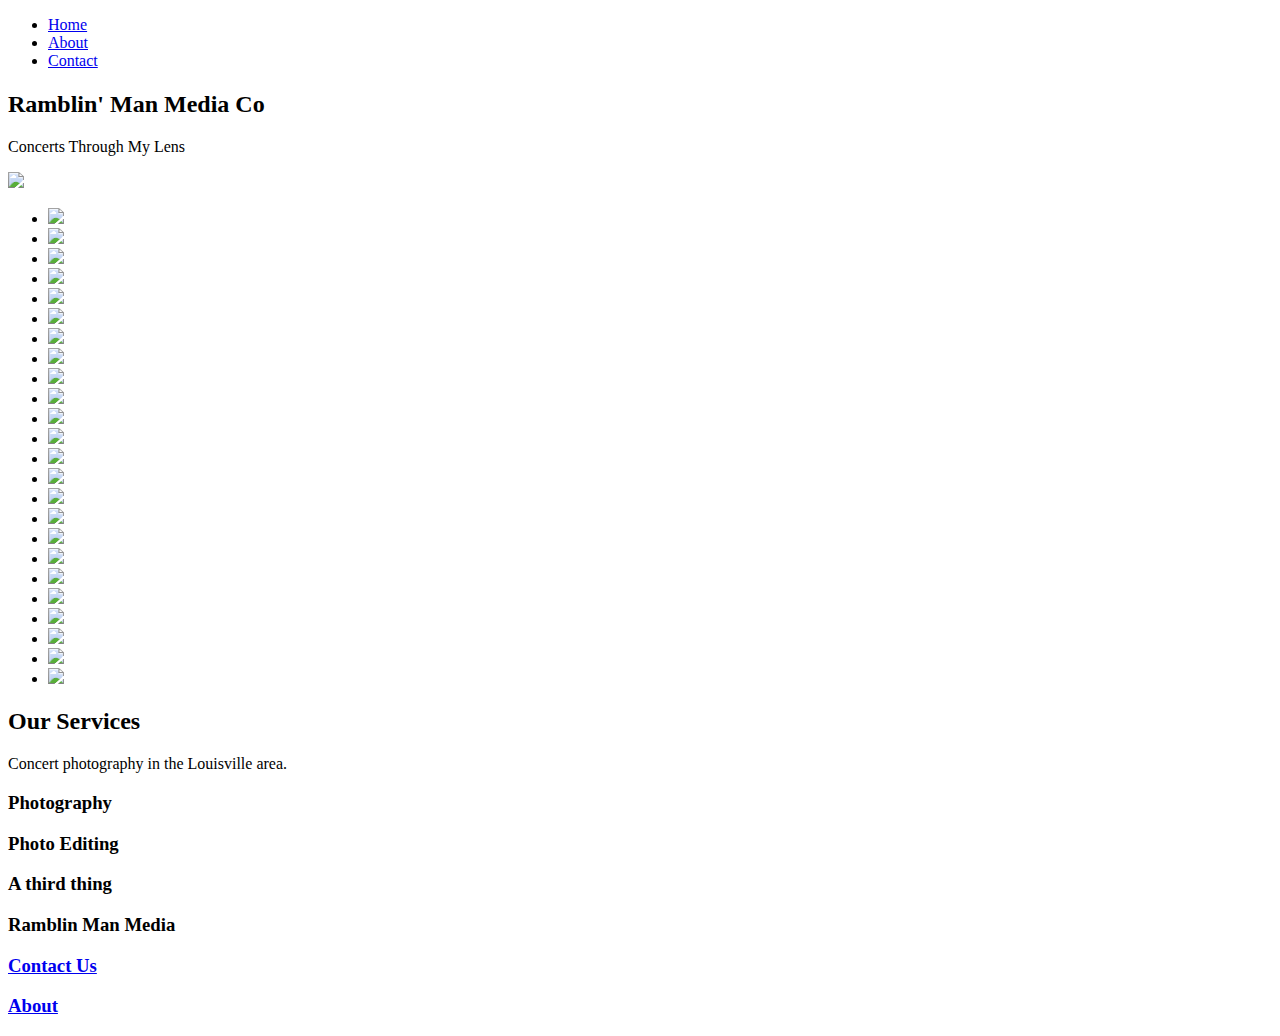
==== index.html @ 9625c2c8 "Add files via upload" ====
<!DOCTYPE html>
<!--[if lt IE 7]>      <html class="no-js lt-ie9 lt-ie8 lt-ie7"> <![endif]-->
<!--[if IE 7]>         <html class="no-js lt-ie9 lt-ie8"> <![endif]-->
<!--[if IE 8]>         <html class="no-js lt-ie9"> <![endif]-->
<!--[if gt IE 8]><!--> <html class="no-js"> <!--<![endif]-->
	<head>
	<meta charset="utf-8">
	<meta http-equiv="X-UA-Compatible" content="IE=edge">
	<title>Ramblin Man Media Co</title>
	<meta name="viewport" content="width=device-width, initial-scale=1">




	<!-- Place favicon.ico and apple-touch-icon.png in the root directory -->
	<link rel="shortcut icon" href="favicon.ico">

	<!-- <link href='https://fonts.googleapis.com/css?family=Roboto:400,100,300,700,900' rel='stylesheet' type='text/css'>
	<link href="https://fonts.googleapis.com/css?family=Roboto+Slab:300,400,700" rel="stylesheet"> -->
	
	<!-- Animate.css -->
	<link rel="stylesheet" href="css/animate.css">
	<!-- Icomoon Icon Fonts-->
	<link rel="stylesheet" href="css/icomoon.css">
	<!-- Bootstrap  -->
	<link rel="stylesheet" href="css/bootstrap.css">
	<!-- animatedresponsiveImagegrid  -->
	<link rel="stylesheet" href="css/animatedresponsiveImagegrid.css">
	<!-- Magnifoc Popup  -->
	<link rel="stylesheet" href="css/magnific-popup.css">

	<link rel="stylesheet" href="css/style.css">


	<!-- Modernizr JS -->
	<script src="js/modernizr-2.6.2.min.js"></script>
	<!-- FOR IE9 below -->
	<!--[if lt IE 9]>
	<script src="js/respond.min.js"></script>
	<![endif]-->

	</head>
	<body>

	<nav id="fh5co-main-nav" role="navigation">
		<a href="#" class="js-fh5co-nav-toggle fh5co-nav-toggle active"><i></i></a>
		<div class="js-fullheight fh5co-table">
			<div class="fh5co-table-cell js-fullheight">
				<ul>
					<li class="active"><a href="index.html">Home</a></li>
					<li><a href="about.html">About</a></li>
					<li><a href="contact.html">Contact</a></li>
				</ul>
			</div>
		</div>
	</nav>
	
	<div id="fh5co-page">
		<header>
			<div class="container">
				<div class="fh5co-navbar-brand">
					<h1 class="text-center"><a class="fh5co-logo" href="index.html"><i class="icon-camera2"></i></a></h1>
					<a href="#" class="js-fh5co-nav-toggle fh5co-nav-toggle"><i></i></a>
				</div>
			</div>
		</header>
		<div id="fh5co-intro-section">
			<div class="container">
				<div class="row">
					<div class="col-md-8 col-md-offset-2 animate-box text-center">
						<h2 class="intro-heading">Ramblin' Man Media Co</h2>
						<p><span>Concerts Through My Lens</a></span></p>
					</div>
				</div>
			</div>
		</div>
		<div id="fh5co-photos-section">
			<div class="container">
				<div id="ri-grid" class="ri-grid animate-box">
					<img class="ri-loading-image" src="images/loading.gif"/>
					<ul>
						<li>
							<a href="#">
								<img src="images/pic1.jpg"/>
								<div class="desc">
								</div>
							</a>
						</li>
						<li>
							<a href="#">
								<img src="images/pic2.jpg"/>
								<div class="desc">
								</div>
							</a>
						</li>
						<li>
							<a href="#">
								<img src="images/pic3.jpg"/>
								<div class="desc">
									
								</div>
							</a>
						</li>
						<li>
							<a href="#">
								<img src="images/pic4.jpg"/>
								<div class="desc">
									
								</div>
							</a>
						</li>
						<li>
							<a href="#">
								<img src="images/pic5.jpg"/>
								<div class="desc">
									
								</div>
							</a>
						</li>
						<li>
							<a href="#">
								<img src="images/pic6.jpg"/>
								<div class="desc">
									
								</div>
							</a>
						</li>
						<li>
							<a href="#">
								<img src="images/pic7.jpg"/>
								<div class="desc">
									
								</div>
							</a>
						</li>
						<li>
							<a href="#">
								<img src="images/pic8.jpg"/>
								<div class="desc">
									
								</div>
							</a>
						</li>
						<li>
							<a href="#">
								<img src="images/pic9.jpg"/>
								<div class="desc">
									
								</div>
							</a>
						</li>
						<li>
							<a href="#">
								<img src="images/pic10.jpg"/>
								<div class="desc">
									
								</div>
							</a>
						</li>
						<li>
							<a href="#">
								<img src="images/pic11.jpg"/>
								<div class="desc">
									
								</div>
							</a>
						</li>
						<li>
							<a href="#">
								<img src="images/pic12.jpg"/>
								<div class="desc">
									
								</div>
							</a>
						</li>
						<li>
							<a href="#">
								<img src="images/pic13.jpg"/>
								<div class="desc">
									
								</div>
							</a>
						</li>
						<li>
							<a href="#">
								<img src="images/pic14.jpg"/>
								<div class="desc">
									
								</div>
							</a>
						</li>
						<li>
							<a href="#">
								<img src="images/pic15.jpg"/>
								<div class="desc">
									
								</div>
							</a>
						</li>
						<li>
							<a href="#">
								<img src="images/pic16.jpg"/>
								<div class="desc">
									
								</div>
							</a>
						</li>
						<li>
							<a href="#">
								<img src="images/pic17.jpg"/>
								<div class="desc">
									
								</div>
							</a>
						</li>
						<li>
							<a href="#">
								<img src="images/pic18.jpg"/>
								<div class="desc">
									
								</div>
							</a>
						</li>
						<li>
							<a href="#">
								<img src="images/pic19.jpg"/>
								<div class="desc">
									
								</div>
							</a>
						</li>
						<li>
							<a href="#">
								<img src="images/pic20.jpg"/>
								<div class="desc">
									
								</div>
							</a>
						</li>
						<li>
							<a href="#">
								<img src="images/pic21.jpg"/>
								<div class="desc">
									
								</div>
							</a>
						</li>
						<li>
							<a href="#">
								<img src="images/pic22.jpg"/>
								<div class="desc">
									
								</div>
							</a>
						</li>
						<li>
							<a href="#">
								<img src="images/pic23.jpg"/>
								<div class="desc">
									
								</div>
							</a>
						</li>
						<li>
							<a href="#">
								<img src="images/pic24.jpg"/>
								<div class="desc">
									
								</div>
							</a>
						</li>
					</ul>
				</div>
			</div>
		</div>
		<div id="fh5co-services-section">
			<div class="container">
				<div class="row">
					<div class="col-md-6 col-md-offset-3 text-center animate-box ">
						<div class="heading-section">
							<h2>Our Services</h2>
							<p>Concert photography in the Louisville area.</p>
						</div>
					</div>
				</div>
				<div class="row">
					<div class="col-md-4 text-center animate-box">
						<div class="services">
							<span><i class="icon-video-camera2"></i></span>
							<h3>Photography</h3>
							<p></p>
						</div>
					</div>
					<div class="col-md-4 text-center animate-box">
						<div class="services">
							<span><i class="icon-cloud-download"></i></span>
							<h3>Photo Editing</h3>
							<p></p>
						</div>
					</div>
					<div class="col-md-4 text-center animate-box">
						<div class="services">
							<span><i class="icon-camera2"></i></span>
							<h3>A third thing</h3>
							<p></p>
						</div>
					</div>
				</div>
			</div>
		</div>
		<footer>
			<div id="footer">
				<div class="container">
					<div class="row">
						<div class="col-md-3">
							<h3 class="section-title">Ramblin Man Media</h3>
						</div>
						
						<div class="col-md-3">
							<h3 class="section-title"><a href="/contact.html">Contact Us</a></h3>
							<h3 class="section-title"><a href="/about.html">About</a></h3>
						</div>
					</div>
					<div class="row copy-right">
						<div class="col-md-6 col-md-offset-3 text-center">
							<p class="fh5co-social-icon">
								<a href="#"><i class="icon-twitter2"></i></a>
								<a href="#"><i class="icon-facebook2"></i></a>
								<a href="#"><i class="icon-instagram"></i></a>
								<a href="#"><i class="icon-dribbble2"></i></a>
								<a href="#"><i class="icon-youtube"></i></a>
							</p>
						</div>
					</div>
				</div>
			</div>
		</footer>
	
	</div>

	<!-- jQuery -->
	<script src="js/jquery.min.js"></script>
	<!-- jQuery Easing -->
	<script src="js/jquery.easing.1.3.js"></script>
	<!-- Bootstrap -->
	<script src="js/bootstrap.min.js"></script>
	<!-- Waypoints -->
	<script src="js/jquery.waypoints.min.js"></script>
	<!-- Counters -->
	<script src="js/jquery.countTo.js"></script>
	<!-- gridrotator -->
	<script type="text/javascript" src="js/jquery.gridrotator.js"></script>
	<!-- Magnific Popup -->
	<script type="text/javascript" src="js/jquery.magnific-popup.min.js"></script>

	<!-- Main JS (Do not remove) -->
	<script src="js/main.js"></script>

	<script type="text/javascript">	
		$(function() {
		
			$( '#ri-grid' ).gridrotator( {
				rows : 3,
				// number of columns 
				columns : 6,
				w1024 : { rows : 3, columns : 5 },
				w768 : {rows : 3,columns : 4 },
				w480 : {rows : 3,columns : 3 },
				w320 : {rows : 2,columns : 2 },
				w240 : {rows : 1,columns : 1 },
				preventClick : false
			} );
		
		});
	</script>

	</body>
</html>
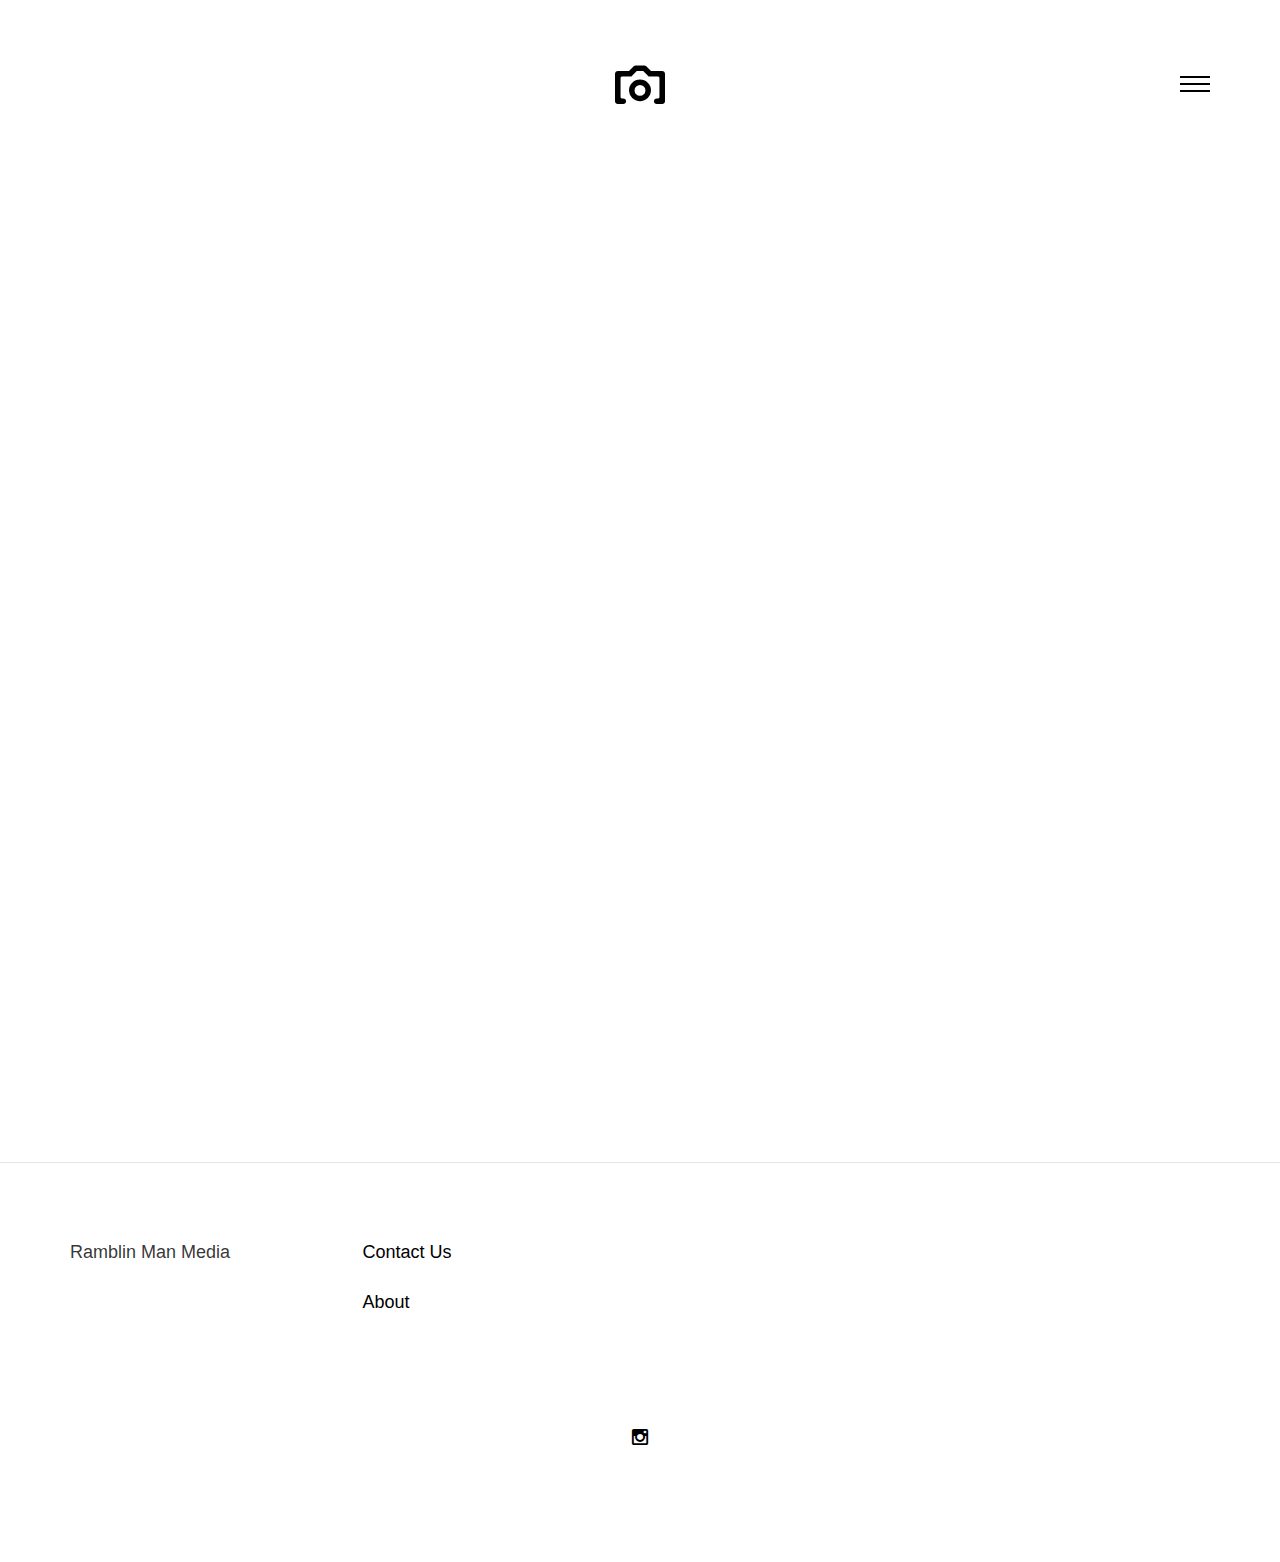
==== commit 2a4ffa39: "Update index.html" ====
--- a/index.html
+++ b/index.html
@@ -299,11 +299,6 @@
 						</div>
 					</div>
 					<div class="col-md-4 text-center animate-box">
-						<div class="services">
-							<span><i class="icon-camera2"></i></span>
-							<h3>A third thing</h3>
-							<p></p>
-						</div>
 					</div>
 				</div>
 			</div>
@@ -324,11 +319,7 @@
 					<div class="row copy-right">
 						<div class="col-md-6 col-md-offset-3 text-center">
 							<p class="fh5co-social-icon">
-								<a href="#"><i class="icon-twitter2"></i></a>
-								<a href="#"><i class="icon-facebook2"></i></a>
-								<a href="#"><i class="icon-instagram"></i></a>
-								<a href="#"><i class="icon-dribbble2"></i></a>
-								<a href="#"><i class="icon-youtube"></i></a>
+						<a href="https://www.instagram.com/ramblinmanmediaco?igsh=eHg2MmQzNDcxNXQz"<i class="icon-instagram"></i></a>
 							</p>
 						</div>
 					</div>
--- a/css/icomoon.css
+++ b/css/icomoon.css
@@ -0,0 +1,3135 @@
+@font-face {
+    font-family: 'icomoon';
+    src:    url('fonts/icomoon.eot?1oniuf');
+    src:    url('fonts/icomoon.eot?1oniuf#iefix') format('embedded-opentype'),
+        url('fonts/icomoon.ttf?1oniuf') format('truetype'),
+        url('fonts/icomoon.woff?1oniuf') format('woff'),
+        url('fonts/icomoon.svg?1oniuf#icomoon') format('svg');
+    font-weight: normal;
+    font-style: normal;
+}
+
+[class^="icon-"], [class*=" icon-"] {
+    /* use !important to prevent issues with browser extensions that change fonts */
+    font-family: 'icomoon' !important;
+    speak: none;
+    font-style: normal;
+    font-weight: normal;
+    font-variant: normal;
+    text-transform: none;
+    line-height: 1;
+
+    /* Better Font Rendering =========== */
+    -webkit-font-smoothing: antialiased;
+    -moz-osx-font-smoothing: grayscale;
+}
+
+.icon-mobile:before {
+    content: "\e000";
+}
+.icon-laptop:before {
+    content: "\e001";
+}
+.icon-desktop:before {
+    content: "\e002";
+}
+.icon-tablet:before {
+    content: "\e003";
+}
+.icon-phone:before {
+    content: "\e004";
+}
+.icon-document:before {
+    content: "\e005";
+}
+.icon-documents:before {
+    content: "\e006";
+}
+.icon-search:before {
+    content: "\e007";
+}
+.icon-clipboard:before {
+    content: "\e008";
+}
+.icon-newspaper:before {
+    content: "\e009";
+}
+.icon-notebook:before {
+    content: "\e00a";
+}
+.icon-book-open:before {
+    content: "\e00b";
+}
+.icon-browser:before {
+    content: "\e00c";
+}
+.icon-calendar:before {
+    content: "\e00d";
+}
+.icon-presentation:before {
+    content: "\e00e";
+}
+.icon-picture:before {
+    content: "\e00f";
+}
+.icon-pictures:before {
+    content: "\e010";
+}
+.icon-video:before {
+    content: "\e011";
+}
+.icon-camera:before {
+    content: "\e012";
+}
+.icon-printer:before {
+    content: "\e013";
+}
+.icon-toolbox:before {
+    content: "\e014";
+}
+.icon-briefcase:before {
+    content: "\e015";
+}
+.icon-wallet:before {
+    content: "\e016";
+}
+.icon-gift:before {
+    content: "\e017";
+}
+.icon-bargraph:before {
+    content: "\e018";
+}
+.icon-grid:before {
+    content: "\e019";
+}
+.icon-expand:before {
+    content: "\e01a";
+}
+.icon-focus:before {
+    content: "\e01b";
+}
+.icon-edit:before {
+    content: "\e01c";
+}
+.icon-adjustments:before {
+    content: "\e01d";
+}
+.icon-ribbon:before {
+    content: "\e01e";
+}
+.icon-hourglass:before {
+    content: "\e01f";
+}
+.icon-lock:before {
+    content: "\e020";
+}
+.icon-megaphone:before {
+    content: "\e021";
+}
+.icon-shield:before {
+    content: "\e022";
+}
+.icon-trophy:before {
+    content: "\e023";
+}
+.icon-flag:before {
+    content: "\e024";
+}
+.icon-map:before {
+    content: "\e025";
+}
+.icon-puzzle:before {
+    content: "\e026";
+}
+.icon-basket:before {
+    content: "\e027";
+}
+.icon-envelope:before {
+    content: "\e028";
+}
+.icon-streetsign:before {
+    content: "\e029";
+}
+.icon-telescope:before {
+    content: "\e02a";
+}
+.icon-gears:before {
+    content: "\e02b";
+}
+.icon-key:before {
+    content: "\e02c";
+}
+.icon-paperclip:before {
+    content: "\e02d";
+}
+.icon-attachment:before {
+    content: "\e02e";
+}
+.icon-pricetags:before {
+    content: "\e02f";
+}
+.icon-lightbulb:before {
+    content: "\e030";
+}
+.icon-layers:before {
+    content: "\e031";
+}
+.icon-pencil:before {
+    content: "\e032";
+}
+.icon-tools:before {
+    content: "\e033";
+}
+.icon-tools-2:before {
+    content: "\e034";
+}
+.icon-scissors:before {
+    content: "\e035";
+}
+.icon-paintbrush:before {
+    content: "\e036";
+}
+.icon-magnifying-glass:before {
+    content: "\e037";
+}
+.icon-circle-compass:before {
+    content: "\e038";
+}
+.icon-linegraph:before {
+    content: "\e039";
+}
+.icon-mic:before {
+    content: "\e03a";
+}
+.icon-strategy:before {
+    content: "\e03b";
+}
+.icon-beaker:before {
+    content: "\e03c";
+}
+.icon-caution:before {
+    content: "\e03d";
+}
+.icon-recycle:before {
+    content: "\e03e";
+}
+.icon-anchor:before {
+    content: "\e03f";
+}
+.icon-profile-male:before {
+    content: "\e040";
+}
+.icon-profile-female:before {
+    content: "\e041";
+}
+.icon-bike:before {
+    content: "\e042";
+}
+.icon-wine:before {
+    content: "\e043";
+}
+.icon-hotairballoon:before {
+    content: "\e044";
+}
+.icon-globe:before {
+    content: "\e045";
+}
+.icon-genius:before {
+    content: "\e046";
+}
+.icon-map-pin:before {
+    content: "\e047";
+}
+.icon-dial:before {
+    content: "\e048";
+}
+.icon-chat:before {
+    content: "\e049";
+}
+.icon-heart:before {
+    content: "\e04a";
+}
+.icon-cloud:before {
+    content: "\e04b";
+}
+.icon-upload:before {
+    content: "\e04c";
+}
+.icon-download:before {
+    content: "\e04d";
+}
+.icon-target:before {
+    content: "\e04e";
+}
+.icon-hazardous:before {
+    content: "\e04f";
+}
+.icon-piechart:before {
+    content: "\e050";
+}
+.icon-speedometer:before {
+    content: "\e051";
+}
+.icon-global:before {
+    content: "\e052";
+}
+.icon-compass:before {
+    content: "\e053";
+}
+.icon-lifesaver:before {
+    content: "\e054";
+}
+.icon-clock:before {
+    content: "\e055";
+}
+.icon-aperture:before {
+    content: "\e056";
+}
+.icon-quote:before {
+    content: "\e057";
+}
+.icon-scope:before {
+    content: "\e058";
+}
+.icon-alarmclock:before {
+    content: "\e059";
+}
+.icon-refresh:before {
+    content: "\e05a";
+}
+.icon-happy:before {
+    content: "\e05b";
+}
+.icon-sad:before {
+    content: "\e05c";
+}
+.icon-facebook:before {
+    content: "\e05d";
+}
+.icon-twitter:before {
+    content: "\e05e";
+}
+.icon-googleplus:before {
+    content: "\e05f";
+}
+.icon-rss:before {
+    content: "\e060";
+}
+.icon-tumblr:before {
+    content: "\e061";
+}
+.icon-linkedin:before {
+    content: "\e062";
+}
+.icon-dribbble:before {
+    content: "\e063";
+}
+.icon-box2:before {
+    content: "\ea82";
+}
+.icon-write:before {
+    content: "\ea83";
+}
+.icon-clock2:before {
+    content: "\ea84";
+}
+.icon-reply2:before {
+    content: "\ea85";
+}
+.icon-reply-all2:before {
+    content: "\ea86";
+}
+.icon-forward2:before {
+    content: "\ea87";
+}
+.icon-flag2:before {
+    content: "\ea88";
+}
+.icon-search2:before {
+    content: "\ea89";
+}
+.icon-trash2:before {
+    content: "\ea8a";
+}
+.icon-envelope2:before {
+    content: "\ea8b";
+}
+.icon-bubble:before {
+    content: "\ea8c";
+}
+.icon-bubbles:before {
+    content: "\ea8d";
+}
+.icon-user2:before {
+    content: "\ea8e";
+}
+.icon-users2:before {
+    content: "\ea8f";
+}
+.icon-cloud2:before {
+    content: "\ea90";
+}
+.icon-download2:before {
+    content: "\ea91";
+}
+.icon-upload2:before {
+    content: "\ea92";
+}
+.icon-rain:before {
+    content: "\ea93";
+}
+.icon-sun:before {
+    content: "\ea94";
+}
+.icon-moon2:before {
+    content: "\ea95";
+}
+.icon-bell2:before {
+    content: "\ea96";
+}
+.icon-folder2:before {
+    content: "\ea97";
+}
+.icon-pin2:before {
+    content: "\ea98";
+}
+.icon-sound2:before {
+    content: "\ea99";
+}
+.icon-microphone:before {
+    content: "\ea9a";
+}
+.icon-camera2:before {
+    content: "\ea9b";
+}
+.icon-image2:before {
+    content: "\ea9c";
+}
+.icon-cog2:before {
+    content: "\ea9d";
+}
+.icon-calendar2:before {
+    content: "\ea9e";
+}
+.icon-book2:before {
+    content: "\ea9f";
+}
+.icon-map-marker:before {
+    content: "\eaa0";
+}
+.icon-store:before {
+    content: "\eaa1";
+}
+.icon-support:before {
+    content: "\eaa2";
+}
+.icon-tag2:before {
+    content: "\eaa3";
+}
+.icon-heart2:before {
+    content: "\eaa4";
+}
+.icon-video-camera:before {
+    content: "\eaa5";
+}
+.icon-trophy2:before {
+    content: "\eaa6";
+}
+.icon-cart:before {
+    content: "\eaa7";
+}
+.icon-eye2:before {
+    content: "\eaa8";
+}
+.icon-cancel:before {
+    content: "\eaa9";
+}
+.icon-chart:before {
+    content: "\eaaa";
+}
+.icon-target2:before {
+    content: "\eaab";
+}
+.icon-printer2:before {
+    content: "\eaac";
+}
+.icon-location2:before {
+    content: "\eaad";
+}
+.icon-bookmark2:before {
+    content: "\eaae";
+}
+.icon-monitor:before {
+    content: "\eaaf";
+}
+.icon-cross2:before {
+    content: "\eab0";
+}
+.icon-plus2:before {
+    content: "\eab1";
+}
+.icon-left:before {
+    content: "\eab2";
+}
+.icon-up:before {
+    content: "\eab3";
+}
+.icon-browser2:before {
+    content: "\eab4";
+}
+.icon-windows:before {
+    content: "\eab5";
+}
+.icon-switch2:before {
+    content: "\eab6";
+}
+.icon-dashboard:before {
+    content: "\eab7";
+}
+.icon-play:before {
+    content: "\eab8";
+}
+.icon-fast-forward:before {
+    content: "\eab9";
+}
+.icon-next:before {
+    content: "\eaba";
+}
+.icon-refresh2:before {
+    content: "\eabb";
+}
+.icon-film:before {
+    content: "\eabc";
+}
+.icon-home2:before {
+    content: "\eabd";
+}
+.icon-add-to-list:before {
+    content: "\e901";
+}
+.icon-classic-computer:before {
+    content: "\e902";
+}
+.icon-controller-fast-backward:before {
+    content: "\e903";
+}
+.icon-creative-commons-attribution:before {
+    content: "\e904";
+}
+.icon-creative-commons-noderivs:before {
+    content: "\e905";
+}
+.icon-creative-commons-noncommercial-eu:before {
+    content: "\e906";
+}
+.icon-creative-commons-noncommercial-us:before {
+    content: "\e907";
+}
+.icon-creative-commons-public-domain:before {
+    content: "\e908";
+}
+.icon-creative-commons-remix:before {
+    content: "\e909";
+}
+.icon-creative-commons-share:before {
+    content: "\e90a";
+}
+.icon-creative-commons-sharealike:before {
+    content: "\e90b";
+}
+.icon-creative-commons:before {
+    content: "\e90c";
+}
+.icon-document-landscape:before {
+    content: "\e90d";
+}
+.icon-remove-user:before {
+    content: "\e90e";
+}
+.icon-warning:before {
+    content: "\e90f";
+}
+.icon-arrow-bold-down:before {
+    content: "\e910";
+}
+.icon-arrow-bold-left:before {
+    content: "\e911";
+}
+.icon-arrow-bold-right:before {
+    content: "\e912";
+}
+.icon-arrow-bold-up:before {
+    content: "\e913";
+}
+.icon-arrow-down:before {
+    content: "\e914";
+}
+.icon-arrow-left:before {
+    content: "\e915";
+}
+.icon-arrow-long-down:before {
+    content: "\e916";
+}
+.icon-arrow-long-left:before {
+    content: "\e917";
+}
+.icon-arrow-long-right:before {
+    content: "\e918";
+}
+.icon-arrow-long-up:before {
+    content: "\e919";
+}
+.icon-arrow-right:before {
+    content: "\e91a";
+}
+.icon-arrow-up:before {
+    content: "\e91b";
+}
+.icon-arrow-with-circle-down:before {
+    content: "\e91c";
+}
+.icon-arrow-with-circle-left:before {
+    content: "\e91d";
+}
+.icon-arrow-with-circle-right:before {
+    content: "\e91e";
+}
+.icon-arrow-with-circle-up:before {
+    content: "\e91f";
+}
+.icon-bookmark:before {
+    content: "\e920";
+}
+.icon-bookmarks:before {
+    content: "\e921";
+}
+.icon-chevron-down:before {
+    content: "\e922";
+}
+.icon-chevron-left:before {
+    content: "\e923";
+}
+.icon-chevron-right:before {
+    content: "\e924";
+}
+.icon-chevron-small-down:before {
+    content: "\e925";
+}
+.icon-chevron-small-left:before {
+    content: "\e926";
+}
+.icon-chevron-small-right:before {
+    content: "\e927";
+}
+.icon-chevron-small-up:before {
+    content: "\e928";
+}
+.icon-chevron-thin-down:before {
+    content: "\e929";
+}
+.icon-chevron-thin-left:before {
+    content: "\e92a";
+}
+.icon-chevron-thin-right:before {
+    content: "\e92b";
+}
+.icon-chevron-thin-up:before {
+    content: "\e92c";
+}
+.icon-chevron-up:before {
+    content: "\e92d";
+}
+.icon-chevron-with-circle-down:before {
+    content: "\e92e";
+}
+.icon-chevron-with-circle-left:before {
+    content: "\e92f";
+}
+.icon-chevron-with-circle-right:before {
+    content: "\e930";
+}
+.icon-chevron-with-circle-up:before {
+    content: "\e931";
+}
+.icon-cloud3:before {
+    content: "\e932";
+}
+.icon-controller-fast-forward:before {
+    content: "\e933";
+}
+.icon-controller-jump-to-start:before {
+    content: "\e934";
+}
+.icon-controller-next:before {
+    content: "\e935";
+}
+.icon-controller-paus:before {
+    content: "\e936";
+}
+.icon-controller-play:before {
+    content: "\e937";
+}
+.icon-controller-record:before {
+    content: "\e938";
+}
+.icon-controller-stop:before {
+    content: "\e939";
+}
+.icon-controller-volume:before {
+    content: "\e93a";
+}
+.icon-dot-single:before {
+    content: "\e93b";
+}
+.icon-dots-three-horizontal:before {
+    content: "\e93c";
+}
+.icon-dots-three-vertical:before {
+    content: "\e93d";
+}
+.icon-dots-two-horizontal:before {
+    content: "\e93e";
+}
+.icon-dots-two-vertical:before {
+    content: "\e93f";
+}
+.icon-download3:before {
+    content: "\e940";
+}
+.icon-emoji-flirt:before {
+    content: "\e941";
+}
+.icon-flow-branch:before {
+    content: "\e942";
+}
+.icon-flow-cascade:before {
+    content: "\e943";
+}
+.icon-flow-line:before {
+    content: "\e944";
+}
+.icon-flow-parallel:before {
+    content: "\e945";
+}
+.icon-flow-tree:before {
+    content: "\e946";
+}
+.icon-install:before {
+    content: "\e947";
+}
+.icon-layers2:before {
+    content: "\e948";
+}
+.icon-open-book:before {
+    content: "\e949";
+}
+.icon-resize-100:before {
+    content: "\e94a";
+}
+.icon-resize-full-screen:before {
+    content: "\e94b";
+}
+.icon-save:before {
+    content: "\e94c";
+}
+.icon-select-arrows:before {
+    content: "\e94d";
+}
+.icon-sound-mute:before {
+    content: "\e94e";
+}
+.icon-sound:before {
+    content: "\e94f";
+}
+.icon-trash:before {
+    content: "\e950";
+}
+.icon-triangle-down:before {
+    content: "\e951";
+}
+.icon-triangle-left:before {
+    content: "\e952";
+}
+.icon-triangle-right:before {
+    content: "\e953";
+}
+.icon-triangle-up:before {
+    content: "\e954";
+}
+.icon-uninstall:before {
+    content: "\e955";
+}
+.icon-upload-to-cloud:before {
+    content: "\e956";
+}
+.icon-upload3:before {
+    content: "\e957";
+}
+.icon-add-user:before {
+    content: "\e958";
+}
+.icon-address:before {
+    content: "\e959";
+}
+.icon-adjust:before {
+    content: "\e95a";
+}
+.icon-air:before {
+    content: "\e95b";
+}
+.icon-aircraft-landing:before {
+    content: "\e95c";
+}
+.icon-aircraft-take-off:before {
+    content: "\e95d";
+}
+.icon-aircraft:before {
+    content: "\e95e";
+}
+.icon-align-bottom:before {
+    content: "\e95f";
+}
+.icon-align-horizontal-middle:before {
+    content: "\e960";
+}
+.icon-align-left:before {
+    content: "\e961";
+}
+.icon-align-right:before {
+    content: "\e962";
+}
+.icon-align-top:before {
+    content: "\e963";
+}
+.icon-align-vertical-middle:before {
+    content: "\e964";
+}
+.icon-archive:before {
+    content: "\e965";
+}
+.icon-area-graph:before {
+    content: "\e966";
+}
+.icon-attachment2:before {
+    content: "\e967";
+}
+.icon-awareness-ribbon:before {
+    content: "\e968";
+}
+.icon-back-in-time:before {
+    content: "\e969";
+}
+.icon-back:before {
+    content: "\e96a";
+}
+.icon-bar-graph:before {
+    content: "\e96b";
+}
+.icon-battery:before {
+    content: "\e96c";
+}
+.icon-beamed-note:before {
+    content: "\e96d";
+}
+.icon-bell:before {
+    content: "\e96e";
+}
+.icon-blackboard:before {
+    content: "\e96f";
+}
+.icon-block:before {
+    content: "\e970";
+}
+.icon-book:before {
+    content: "\e971";
+}
+.icon-bowl:before {
+    content: "\e972";
+}
+.icon-box:before {
+    content: "\e973";
+}
+.icon-briefcase2:before {
+    content: "\e974";
+}
+.icon-browser3:before {
+    content: "\e975";
+}
+.icon-brush:before {
+    content: "\e976";
+}
+.icon-bucket:before {
+    content: "\e977";
+}
+.icon-cake:before {
+    content: "\e978";
+}
+.icon-calculator:before {
+    content: "\e979";
+}
+.icon-calendar3:before {
+    content: "\e97a";
+}
+.icon-camera3:before {
+    content: "\e97b";
+}
+.icon-ccw:before {
+    content: "\e97c";
+}
+.icon-chat2:before {
+    content: "\e97d";
+}
+.icon-check:before {
+    content: "\e97e";
+}
+.icon-circle-with-cross:before {
+    content: "\e97f";
+}
+.icon-circle-with-minus:before {
+    content: "\e980";
+}
+.icon-circle-with-plus:before {
+    content: "\e981";
+}
+.icon-circle:before {
+    content: "\e982";
+}
+.icon-circular-graph:before {
+    content: "\e983";
+}
+.icon-clapperboard:before {
+    content: "\e984";
+}
+.icon-clipboard2:before {
+    content: "\e985";
+}
+.icon-clock3:before {
+    content: "\e986";
+}
+.icon-code:before {
+    content: "\e987";
+}
+.icon-cog:before {
+    content: "\e988";
+}
+.icon-colours:before {
+    content: "\e989";
+}
+.icon-compass2:before {
+    content: "\e98a";
+}
+.icon-copy:before {
+    content: "\e98b";
+}
+.icon-credit-card:before {
+    content: "\e98c";
+}
+.icon-credit:before {
+    content: "\e98d";
+}
+.icon-cross:before {
+    content: "\e98e";
+}
+.icon-cup:before {
+    content: "\e98f";
+}
+.icon-cw:before {
+    content: "\e990";
+}
+.icon-cycle:before {
+    content: "\e991";
+}
+.icon-database:before {
+    content: "\e992";
+}
+.icon-dial-pad:before {
+    content: "\e993";
+}
+.icon-direction:before {
+    content: "\e994";
+}
+.icon-document2:before {
+    content: "\e995";
+}
+.icon-documents2:before {
+    content: "\e996";
+}
+.icon-drink:before {
+    content: "\e997";
+}
+.icon-drive:before {
+    content: "\e998";
+}
+.icon-drop:before {
+    content: "\e999";
+}
+.icon-edit2:before {
+    content: "\e99a";
+}
+.icon-email:before {
+    content: "\e99b";
+}
+.icon-emoji-happy:before {
+    content: "\e99c";
+}
+.icon-emoji-neutral:before {
+    content: "\e99d";
+}
+.icon-emoji-sad:before {
+    content: "\e99e";
+}
+.icon-erase:before {
+    content: "\e99f";
+}
+.icon-eraser:before {
+    content: "\e9a0";
+}
+.icon-export:before {
+    content: "\e9a1";
+}
+.icon-eye:before {
+    content: "\e9a2";
+}
+.icon-feather:before {
+    content: "\e9a3";
+}
+.icon-flag3:before {
+    content: "\e9a4";
+}
+.icon-flash:before {
+    content: "\e9a5";
+}
+.icon-flashlight:before {
+    content: "\e9a6";
+}
+.icon-flat-brush:before {
+    content: "\e9a7";
+}
+.icon-folder-images:before {
+    content: "\e9a8";
+}
+.icon-folder-music:before {
+    content: "\e9a9";
+}
+.icon-folder-video:before {
+    content: "\e9aa";
+}
+.icon-folder:before {
+    content: "\e9ab";
+}
+.icon-forward:before {
+    content: "\e9ac";
+}
+.icon-funnel:before {
+    content: "\e9ad";
+}
+.icon-game-controller:before {
+    content: "\e9ae";
+}
+.icon-gauge:before {
+    content: "\e9af";
+}
+.icon-globe2:before {
+    content: "\e9b0";
+}
+.icon-graduation-cap:before {
+    content: "\e9b1";
+}
+.icon-grid2:before {
+    content: "\e9b2";
+}
+.icon-hair-cross:before {
+    content: "\e9b3";
+}
+.icon-hand:before {
+    content: "\e9b4";
+}
+.icon-heart-outlined:before {
+    content: "\e9b5";
+}
+.icon-heart3:before {
+    content: "\e9b6";
+}
+.icon-help-with-circle:before {
+    content: "\e9b7";
+}
+.icon-help:before {
+    content: "\e9b8";
+}
+.icon-home:before {
+    content: "\e9b9";
+}
+.icon-hour-glass:before {
+    content: "\e9ba";
+}
+.icon-image-inverted:before {
+    content: "\e9bb";
+}
+.icon-image:before {
+    content: "\e9bc";
+}
+.icon-images:before {
+    content: "\e9bd";
+}
+.icon-inbox:before {
+    content: "\e9be";
+}
+.icon-infinity:before {
+    content: "\e9bf";
+}
+.icon-info-with-circle:before {
+    content: "\e9c0";
+}
+.icon-info:before {
+    content: "\e9c1";
+}
+.icon-key2:before {
+    content: "\e9c2";
+}
+.icon-keyboard:before {
+    content: "\e9c3";
+}
+.icon-lab-flask:before {
+    content: "\e9c4";
+}
+.icon-landline:before {
+    content: "\e9c5";
+}
+.icon-language:before {
+    content: "\e9c6";
+}
+.icon-laptop2:before {
+    content: "\e9c7";
+}
+.icon-leaf:before {
+    content: "\e9c8";
+}
+.icon-level-down:before {
+    content: "\e9c9";
+}
+.icon-level-up:before {
+    content: "\e9ca";
+}
+.icon-lifebuoy:before {
+    content: "\e9cb";
+}
+.icon-light-bulb:before {
+    content: "\e9cc";
+}
+.icon-light-down:before {
+    content: "\e9cd";
+}
+.icon-light-up:before {
+    content: "\e9ce";
+}
+.icon-line-graph:before {
+    content: "\e9cf";
+}
+.icon-link:before {
+    content: "\e9d0";
+}
+.icon-list:before {
+    content: "\e9d1";
+}
+.icon-location-pin:before {
+    content: "\e9d2";
+}
+.icon-location:before {
+    content: "\e9d3";
+}
+.icon-lock-open:before {
+    content: "\e9d4";
+}
+.icon-lock2:before {
+    content: "\e9d5";
+}
+.icon-log-out:before {
+    content: "\e9d6";
+}
+.icon-login:before {
+    content: "\e9d7";
+}
+.icon-loop:before {
+    content: "\e9d8";
+}
+.icon-magnet:before {
+    content: "\e9d9";
+}
+.icon-magnifying-glass2:before {
+    content: "\e9da";
+}
+.icon-mail:before {
+    content: "\e9db";
+}
+.icon-man:before {
+    content: "\e9dc";
+}
+.icon-map2:before {
+    content: "\e9dd";
+}
+.icon-mask:before {
+    content: "\e9de";
+}
+.icon-medal:before {
+    content: "\e9df";
+}
+.icon-megaphone2:before {
+    content: "\e9e0";
+}
+.icon-menu:before {
+    content: "\e9e1";
+}
+.icon-message:before {
+    content: "\e9e2";
+}
+.icon-mic2:before {
+    content: "\e9e3";
+}
+.icon-minus:before {
+    content: "\e9e4";
+}
+.icon-mobile2:before {
+    content: "\e9e5";
+}
+.icon-modern-mic:before {
+    content: "\e9e6";
+}
+.icon-moon:before {
+    content: "\e9e7";
+}
+.icon-mouse:before {
+    content: "\e9e8";
+}
+.icon-music:before {
+    content: "\e9e9";
+}
+.icon-network:before {
+    content: "\e9ea";
+}
+.icon-new-message:before {
+    content: "\e9eb";
+}
+.icon-new:before {
+    content: "\e9ec";
+}
+.icon-news:before {
+    content: "\e9ed";
+}
+.icon-note:before {
+    content: "\e9ee";
+}
+.icon-notification:before {
+    content: "\e9ef";
+}
+.icon-old-mobile:before {
+    content: "\e9f0";
+}
+.icon-old-phone:before {
+    content: "\e9f1";
+}
+.icon-palette:before {
+    content: "\e9f2";
+}
+.icon-paper-plane:before {
+    content: "\e9f3";
+}
+.icon-pencil2:before {
+    content: "\e9f4";
+}
+.icon-phone2:before {
+    content: "\e9f5";
+}
+.icon-pie-chart:before {
+    content: "\e9f6";
+}
+.icon-pin:before {
+    content: "\e9f7";
+}
+.icon-plus:before {
+    content: "\e9f8";
+}
+.icon-popup:before {
+    content: "\e9f9";
+}
+.icon-power-plug:before {
+    content: "\e9fa";
+}
+.icon-price-ribbon:before {
+    content: "\e9fb";
+}
+.icon-price-tag:before {
+    content: "\e9fc";
+}
+.icon-print:before {
+    content: "\e9fd";
+}
+.icon-progress-empty:before {
+    content: "\e9fe";
+}
+.icon-progress-full:before {
+    content: "\e9ff";
+}
+.icon-progress-one:before {
+    content: "\ea00";
+}
+.icon-progress-two:before {
+    content: "\ea01";
+}
+.icon-publish:before {
+    content: "\ea02";
+}
+.icon-quote2:before {
+    content: "\ea03";
+}
+.icon-radio:before {
+    content: "\ea04";
+}
+.icon-reply-all:before {
+    content: "\ea05";
+}
+.icon-reply:before {
+    content: "\ea06";
+}
+.icon-retweet:before {
+    content: "\ea07";
+}
+.icon-rocket:before {
+    content: "\ea08";
+}
+.icon-round-brush:before {
+    content: "\ea09";
+}
+.icon-rss2:before {
+    content: "\ea0a";
+}
+.icon-ruler:before {
+    content: "\ea0b";
+}
+.icon-scissors2:before {
+    content: "\ea0c";
+}
+.icon-share-alternitive:before {
+    content: "\ea0d";
+}
+.icon-share:before {
+    content: "\ea0e";
+}
+.icon-shareable:before {
+    content: "\ea0f";
+}
+.icon-shield2:before {
+    content: "\ea10";
+}
+.icon-shop:before {
+    content: "\ea11";
+}
+.icon-shopping-bag:before {
+    content: "\ea12";
+}
+.icon-shopping-basket:before {
+    content: "\ea13";
+}
+.icon-shopping-cart:before {
+    content: "\ea14";
+}
+.icon-shuffle:before {
+    content: "\ea15";
+}
+.icon-signal:before {
+    content: "\ea16";
+}
+.icon-sound-mix:before {
+    content: "\ea17";
+}
+.icon-sports-club:before {
+    content: "\ea18";
+}
+.icon-spreadsheet:before {
+    content: "\ea19";
+}
+.icon-squared-cross:before {
+    content: "\ea1a";
+}
+.icon-squared-minus:before {
+    content: "\ea1b";
+}
+.icon-squared-plus:before {
+    content: "\ea1c";
+}
+.icon-star-outlined:before {
+    content: "\ea1d";
+}
+.icon-star:before {
+    content: "\ea1e";
+}
+.icon-stopwatch:before {
+    content: "\ea1f";
+}
+.icon-suitcase:before {
+    content: "\ea20";
+}
+.icon-swap:before {
+    content: "\ea21";
+}
+.icon-sweden:before {
+    content: "\ea22";
+}
+.icon-switch:before {
+    content: "\ea23";
+}
+.icon-tablet2:before {
+    content: "\ea24";
+}
+.icon-tag:before {
+    content: "\ea25";
+}
+.icon-text-document-inverted:before {
+    content: "\ea26";
+}
+.icon-text-document:before {
+    content: "\ea27";
+}
+.icon-text:before {
+    content: "\ea28";
+}
+.icon-thermometer:before {
+    content: "\ea29";
+}
+.icon-thumbs-down:before {
+    content: "\ea2a";
+}
+.icon-thumbs-up:before {
+    content: "\ea2b";
+}
+.icon-thunder-cloud:before {
+    content: "\ea2c";
+}
+.icon-ticket:before {
+    content: "\ea2d";
+}
+.icon-time-slot:before {
+    content: "\ea2e";
+}
+.icon-tools2:before {
+    content: "\ea2f";
+}
+.icon-traffic-cone:before {
+    content: "\ea30";
+}
+.icon-tree:before {
+    content: "\ea31";
+}
+.icon-trophy3:before {
+    content: "\ea32";
+}
+.icon-tv:before {
+    content: "\ea33";
+}
+.icon-typing:before {
+    content: "\ea34";
+}
+.icon-unread:before {
+    content: "\ea35";
+}
+.icon-untag:before {
+    content: "\ea36";
+}
+.icon-user:before {
+    content: "\ea37";
+}
+.icon-users:before {
+    content: "\ea38";
+}
+.icon-v-card:before {
+    content: "\ea39";
+}
+.icon-video2:before {
+    content: "\ea3a";
+}
+.icon-vinyl:before {
+    content: "\ea3b";
+}
+.icon-voicemail:before {
+    content: "\ea3c";
+}
+.icon-wallet2:before {
+    content: "\ea3d";
+}
+.icon-water:before {
+    content: "\ea3e";
+}
+.icon-500px-with-circle:before {
+    content: "\ea3f";
+}
+.icon-500px:before {
+    content: "\ea40";
+}
+.icon-basecamp:before {
+    content: "\ea41";
+}
+.icon-behance:before {
+    content: "\ea42";
+}
+.icon-creative-cloud:before {
+    content: "\ea43";
+}
+.icon-dropbox:before {
+    content: "\ea44";
+}
+.icon-evernote:before {
+    content: "\ea45";
+}
+.icon-flattr:before {
+    content: "\ea46";
+}
+.icon-foursquare:before {
+    content: "\ea47";
+}
+.icon-google-drive:before {
+    content: "\ea48";
+}
+.icon-google-hangouts:before {
+    content: "\ea49";
+}
+.icon-grooveshark:before {
+    content: "\ea4a";
+}
+.icon-icloud:before {
+    content: "\ea4b";
+}
+.icon-mixi:before {
+    content: "\ea4c";
+}
+.icon-onedrive:before {
+    content: "\ea4d";
+}
+.icon-paypal:before {
+    content: "\ea4e";
+}
+.icon-picasa:before {
+    content: "\ea4f";
+}
+.icon-qq:before {
+    content: "\ea50";
+}
+.icon-rdio-with-circle:before {
+    content: "\ea51";
+}
+.icon-renren:before {
+    content: "\ea52";
+}
+.icon-scribd:before {
+    content: "\ea53";
+}
+.icon-sina-weibo:before {
+    content: "\ea54";
+}
+.icon-skype-with-circle:before {
+    content: "\ea55";
+}
+.icon-skype:before {
+    content: "\ea56";
+}
+.icon-slideshare:before {
+    content: "\ea57";
+}
+.icon-smashing:before {
+    content: "\ea58";
+}
+.icon-soundcloud:before {
+    content: "\ea59";
+}
+.icon-spotify-with-circle:before {
+    content: "\ea5a";
+}
+.icon-spotify:before {
+    content: "\ea5b";
+}
+.icon-swarm:before {
+    content: "\ea5c";
+}
+.icon-vine-with-circle:before {
+    content: "\ea5d";
+}
+.icon-vine:before {
+    content: "\ea5e";
+}
+.icon-vk-alternitive:before {
+    content: "\ea5f";
+}
+.icon-vk-with-circle:before {
+    content: "\ea60";
+}
+.icon-vk:before {
+    content: "\ea61";
+}
+.icon-xing-with-circle:before {
+    content: "\ea62";
+}
+.icon-xing:before {
+    content: "\ea63";
+}
+.icon-yelp:before {
+    content: "\ea64";
+}
+.icon-dribbble-with-circle:before {
+    content: "\ea65";
+}
+.icon-dribbble2:before {
+    content: "\ea66";
+}
+.icon-facebook-with-circle:before {
+    content: "\ea67";
+}
+.icon-facebook2:before {
+    content: "\ea68";
+}
+.icon-flickr-with-circle:before {
+    content: "\ea69";
+}
+.icon-flickr:before {
+    content: "\ea6a";
+}
+.icon-github-with-circle:before {
+    content: "\ea6b";
+}
+.icon-github:before {
+    content: "\ea6c";
+}
+.icon-google-with-circle:before {
+    content: "\ea6d";
+}
+.icon-google:before {
+    content: "\ea6e";
+}
+.icon-instagram-with-circle:before {
+    content: "\ea6f";
+}
+.icon-instagram:before {
+    content: "\ea70";
+}
+.icon-lastfm-with-circle:before {
+    content: "\ea71";
+}
+.icon-lastfm:before {
+    content: "\ea72";
+}
+.icon-linkedin-with-circle:before {
+    content: "\ea73";
+}
+.icon-linkedin2:before {
+    content: "\ea74";
+}
+.icon-pinterest-with-circle:before {
+    content: "\ea75";
+}
+.icon-pinterest:before {
+    content: "\ea76";
+}
+.icon-rdio:before {
+    content: "\ea77";
+}
+.icon-stumbleupon-with-circle:before {
+    content: "\ea78";
+}
+.icon-stumbleupon:before {
+    content: "\ea79";
+}
+.icon-tumblr-with-circle:before {
+    content: "\ea7a";
+}
+.icon-tumblr2:before {
+    content: "\ea7b";
+}
+.icon-twitter-with-circle:before {
+    content: "\ea7c";
+}
+.icon-twitter2:before {
+    content: "\ea7d";
+}
+.icon-vimeo-with-circle:before {
+    content: "\ea7e";
+}
+.icon-vimeo:before {
+    content: "\ea7f";
+}
+.icon-youtube-with-circle:before {
+    content: "\ea80";
+}
+.icon-youtube:before {
+    content: "\ea81";
+}
+.icon-home3:before {
+    content: "\eabe";
+}
+.icon-home22:before {
+    content: "\eabf";
+}
+.icon-home32:before {
+    content: "\eac0";
+}
+.icon-office:before {
+    content: "\eac1";
+}
+.icon-newspaper2:before {
+    content: "\eac2";
+}
+.icon-pencil3:before {
+    content: "\eac3";
+}
+.icon-pencil22:before {
+    content: "\eac4";
+}
+.icon-quill:before {
+    content: "\eac5";
+}
+.icon-pen:before {
+    content: "\eac6";
+}
+.icon-blog:before {
+    content: "\eac7";
+}
+.icon-eyedropper:before {
+    content: "\eac8";
+}
+.icon-droplet:before {
+    content: "\eac9";
+}
+.icon-paint-format:before {
+    content: "\eaca";
+}
+.icon-image3:before {
+    content: "\eacb";
+}
+.icon-images2:before {
+    content: "\eacc";
+}
+.icon-camera4:before {
+    content: "\eacd";
+}
+.icon-headphones:before {
+    content: "\eace";
+}
+.icon-music2:before {
+    content: "\eacf";
+}
+.icon-play2:before {
+    content: "\ead0";
+}
+.icon-film2:before {
+    content: "\ead1";
+}
+.icon-video-camera2:before {
+    content: "\ead2";
+}
+.icon-dice:before {
+    content: "\ead3";
+}
+.icon-pacman:before {
+    content: "\ead4";
+}
+.icon-spades:before {
+    content: "\ead5";
+}
+.icon-clubs:before {
+    content: "\ead6";
+}
+.icon-diamonds:before {
+    content: "\ead7";
+}
+.icon-bullhorn:before {
+    content: "\ead8";
+}
+.icon-connection:before {
+    content: "\ead9";
+}
+.icon-podcast:before {
+    content: "\eada";
+}
+.icon-feed:before {
+    content: "\eadb";
+}
+.icon-mic3:before {
+    content: "\eadc";
+}
+.icon-book3:before {
+    content: "\eadd";
+}
+.icon-books:before {
+    content: "\eade";
+}
+.icon-library:before {
+    content: "\eadf";
+}
+.icon-file-text:before {
+    content: "\eae0";
+}
+.icon-profile:before {
+    content: "\eae1";
+}
+.icon-file-empty:before {
+    content: "\eae2";
+}
+.icon-files-empty:before {
+    content: "\eae3";
+}
+.icon-file-text2:before {
+    content: "\eae4";
+}
+.icon-file-picture:before {
+    content: "\eae5";
+}
+.icon-file-music:before {
+    content: "\eae6";
+}
+.icon-file-play:before {
+    content: "\eae7";
+}
+.icon-file-video:before {
+    content: "\eae8";
+}
+.icon-file-zip:before {
+    content: "\eae9";
+}
+.icon-copy2:before {
+    content: "\eaea";
+}
+.icon-paste:before {
+    content: "\eaeb";
+}
+.icon-stack:before {
+    content: "\eaec";
+}
+.icon-folder3:before {
+    content: "\eaed";
+}
+.icon-folder-open:before {
+    content: "\eaee";
+}
+.icon-folder-plus:before {
+    content: "\eaef";
+}
+.icon-folder-minus:before {
+    content: "\eaf0";
+}
+.icon-folder-download:before {
+    content: "\eaf1";
+}
+.icon-folder-upload:before {
+    content: "\eaf2";
+}
+.icon-price-tag2:before {
+    content: "\eaf3";
+}
+.icon-price-tags:before {
+    content: "\eaf4";
+}
+.icon-barcode:before {
+    content: "\eaf5";
+}
+.icon-qrcode:before {
+    content: "\eaf6";
+}
+.icon-ticket2:before {
+    content: "\eaf7";
+}
+.icon-cart2:before {
+    content: "\eaf8";
+}
+.icon-coin-dollar:before {
+    content: "\eaf9";
+}
+.icon-coin-euro:before {
+    content: "\eafa";
+}
+.icon-coin-pound:before {
+    content: "\eafb";
+}
+.icon-coin-yen:before {
+    content: "\eafc";
+}
+.icon-credit-card2:before {
+    content: "\eafd";
+}
+.icon-calculator2:before {
+    content: "\eafe";
+}
+.icon-lifebuoy2:before {
+    content: "\eaff";
+}
+.icon-phone3:before {
+    content: "\eb00";
+}
+.icon-phone-hang-up:before {
+    content: "\eb01";
+}
+.icon-address-book:before {
+    content: "\eb02";
+}
+.icon-envelop:before {
+    content: "\eb03";
+}
+.icon-pushpin:before {
+    content: "\eb04";
+}
+.icon-location3:before {
+    content: "\eb05";
+}
+.icon-location22:before {
+    content: "\eb06";
+}
+.icon-compass3:before {
+    content: "\eb07";
+}
+.icon-compass22:before {
+    content: "\eb08";
+}
+.icon-map3:before {
+    content: "\eb09";
+}
+.icon-map22:before {
+    content: "\eb0a";
+}
+.icon-history:before {
+    content: "\eb0b";
+}
+.icon-clock4:before {
+    content: "\eb0c";
+}
+.icon-clock22:before {
+    content: "\eb0d";
+}
+.icon-alarm:before {
+    content: "\eb0e";
+}
+.icon-bell3:before {
+    content: "\eb0f";
+}
+.icon-stopwatch2:before {
+    content: "\eb10";
+}
+.icon-calendar4:before {
+    content: "\eb11";
+}
+.icon-printer3:before {
+    content: "\eb12";
+}
+.icon-keyboard2:before {
+    content: "\eb13";
+}
+.icon-display:before {
+    content: "\eb14";
+}
+.icon-laptop3:before {
+    content: "\eb15";
+}
+.icon-mobile3:before {
+    content: "\eb16";
+}
+.icon-mobile22:before {
+    content: "\eb17";
+}
+.icon-tablet3:before {
+    content: "\eb18";
+}
+.icon-tv2:before {
+    content: "\eb19";
+}
+.icon-drawer:before {
+    content: "\eb1a";
+}
+.icon-drawer2:before {
+    content: "\eb1b";
+}
+.icon-box-add:before {
+    content: "\eb1c";
+}
+.icon-box-remove:before {
+    content: "\eb1d";
+}
+.icon-download4:before {
+    content: "\eb1e";
+}
+.icon-upload4:before {
+    content: "\eb1f";
+}
+.icon-floppy-disk:before {
+    content: "\eb20";
+}
+.icon-drive2:before {
+    content: "\eb21";
+}
+.icon-database2:before {
+    content: "\eb22";
+}
+.icon-undo:before {
+    content: "\eb23";
+}
+.icon-redo:before {
+    content: "\eb24";
+}
+.icon-undo2:before {
+    content: "\eb25";
+}
+.icon-redo2:before {
+    content: "\eb26";
+}
+.icon-forward3:before {
+    content: "\eb27";
+}
+.icon-reply3:before {
+    content: "\eb28";
+}
+.icon-bubble2:before {
+    content: "\eb29";
+}
+.icon-bubbles2:before {
+    content: "\eb2a";
+}
+.icon-bubbles22:before {
+    content: "\eb2b";
+}
+.icon-bubble22:before {
+    content: "\eb2c";
+}
+.icon-bubbles3:before {
+    content: "\eb2d";
+}
+.icon-bubbles4:before {
+    content: "\eb2e";
+}
+.icon-user3:before {
+    content: "\eb2f";
+}
+.icon-users3:before {
+    content: "\eb30";
+}
+.icon-user-plus:before {
+    content: "\eb31";
+}
+.icon-user-minus:before {
+    content: "\eb32";
+}
+.icon-user-check:before {
+    content: "\eb33";
+}
+.icon-user-tie:before {
+    content: "\eb34";
+}
+.icon-quotes-left:before {
+    content: "\eb35";
+}
+.icon-quotes-right:before {
+    content: "\eb36";
+}
+.icon-hour-glass2:before {
+    content: "\eb37";
+}
+.icon-spinner:before {
+    content: "\eb38";
+}
+.icon-spinner2:before {
+    content: "\eb39";
+}
+.icon-spinner3:before {
+    content: "\eb3a";
+}
+.icon-spinner4:before {
+    content: "\eb3b";
+}
+.icon-spinner5:before {
+    content: "\eb3c";
+}
+.icon-spinner6:before {
+    content: "\eb3d";
+}
+.icon-spinner7:before {
+    content: "\eb3e";
+}
+.icon-spinner8:before {
+    content: "\eb3f";
+}
+.icon-spinner9:before {
+    content: "\eb40";
+}
+.icon-spinner10:before {
+    content: "\eb41";
+}
+.icon-spinner11:before {
+    content: "\eb42";
+}
+.icon-binoculars:before {
+    content: "\eb43";
+}
+.icon-search3:before {
+    content: "\eb44";
+}
+.icon-zoom-in:before {
+    content: "\eb45";
+}
+.icon-zoom-out:before {
+    content: "\eb46";
+}
+.icon-enlarge:before {
+    content: "\eb47";
+}
+.icon-shrink:before {
+    content: "\eb48";
+}
+.icon-enlarge2:before {
+    content: "\eb49";
+}
+.icon-shrink2:before {
+    content: "\eb4a";
+}
+.icon-key3:before {
+    content: "\eb4b";
+}
+.icon-key22:before {
+    content: "\eb4c";
+}
+.icon-lock3:before {
+    content: "\eb4d";
+}
+.icon-unlocked:before {
+    content: "\eb4e";
+}
+.icon-wrench:before {
+    content: "\eb4f";
+}
+.icon-equalizer:before {
+    content: "\eb50";
+}
+.icon-equalizer2:before {
+    content: "\eb51";
+}
+.icon-cog3:before {
+    content: "\eb52";
+}
+.icon-cogs:before {
+    content: "\eb53";
+}
+.icon-hammer:before {
+    content: "\eb54";
+}
+.icon-magic-wand:before {
+    content: "\eb55";
+}
+.icon-aid-kit:before {
+    content: "\eb56";
+}
+.icon-bug:before {
+    content: "\eb57";
+}
+.icon-pie-chart2:before {
+    content: "\eb58";
+}
+.icon-stats-dots:before {
+    content: "\eb59";
+}
+.icon-stats-bars:before {
+    content: "\eb5a";
+}
+.icon-stats-bars2:before {
+    content: "\eb5b";
+}
+.icon-trophy4:before {
+    content: "\eb5c";
+}
+.icon-gift2:before {
+    content: "\eb5d";
+}
+.icon-glass:before {
+    content: "\eb5e";
+}
+.icon-glass2:before {
+    content: "\eb5f";
+}
+.icon-mug:before {
+    content: "\eb60";
+}
+.icon-spoon-knife:before {
+    content: "\eb61";
+}
+.icon-leaf2:before {
+    content: "\eb62";
+}
+.icon-rocket2:before {
+    content: "\eb63";
+}
+.icon-meter:before {
+    content: "\eb64";
+}
+.icon-meter2:before {
+    content: "\eb65";
+}
+.icon-hammer2:before {
+    content: "\eb66";
+}
+.icon-fire:before {
+    content: "\eb67";
+}
+.icon-lab:before {
+    content: "\eb68";
+}
+.icon-magnet2:before {
+    content: "\eb69";
+}
+.icon-bin:before {
+    content: "\eb6a";
+}
+.icon-bin2:before {
+    content: "\eb6b";
+}
+.icon-briefcase3:before {
+    content: "\eb6c";
+}
+.icon-airplane:before {
+    content: "\eb6d";
+}
+.icon-truck:before {
+    content: "\eb6e";
+}
+.icon-road:before {
+    content: "\eb6f";
+}
+.icon-accessibility:before {
+    content: "\eb70";
+}
+.icon-target3:before {
+    content: "\eb71";
+}
+.icon-shield3:before {
+    content: "\eb72";
+}
+.icon-power:before {
+    content: "\eb73";
+}
+.icon-switch3:before {
+    content: "\eb74";
+}
+.icon-power-cord:before {
+    content: "\eb75";
+}
+.icon-clipboard3:before {
+    content: "\eb76";
+}
+.icon-list-numbered:before {
+    content: "\eb77";
+}
+.icon-list2:before {
+    content: "\eb78";
+}
+.icon-list22:before {
+    content: "\eb79";
+}
+.icon-tree2:before {
+    content: "\eb7a";
+}
+.icon-menu2:before {
+    content: "\eb7b";
+}
+.icon-menu22:before {
+    content: "\eb7c";
+}
+.icon-menu3:before {
+    content: "\eb7d";
+}
+.icon-menu4:before {
+    content: "\eb7e";
+}
+.icon-cloud4:before {
+    content: "\eb7f";
+}
+.icon-cloud-download:before {
+    content: "\eb80";
+}
+.icon-cloud-upload:before {
+    content: "\eb81";
+}
+.icon-cloud-check:before {
+    content: "\eb82";
+}
+.icon-download22:before {
+    content: "\eb83";
+}
+.icon-upload22:before {
+    content: "\eb84";
+}
+.icon-download32:before {
+    content: "\eb85";
+}
+.icon-upload32:before {
+    content: "\eb86";
+}
+.icon-sphere:before {
+    content: "\eb87";
+}
+.icon-earth:before {
+    content: "\eb88";
+}
+.icon-link2:before {
+    content: "\eb89";
+}
+.icon-flag4:before {
+    content: "\eb8a";
+}
+.icon-attachment3:before {
+    content: "\eb8b";
+}
+.icon-eye3:before {
+    content: "\eb8c";
+}
+.icon-eye-plus:before {
+    content: "\eb8d";
+}
+.icon-eye-minus:before {
+    content: "\eb8e";
+}
+.icon-eye-blocked:before {
+    content: "\eb8f";
+}
+.icon-bookmark3:before {
+    content: "\eb90";
+}
+.icon-bookmarks2:before {
+    content: "\eb91";
+}
+.icon-sun2:before {
+    content: "\eb92";
+}
+.icon-contrast:before {
+    content: "\eb93";
+}
+.icon-brightness-contrast:before {
+    content: "\eb94";
+}
+.icon-star-empty:before {
+    content: "\eb95";
+}
+.icon-star-half:before {
+    content: "\eb96";
+}
+.icon-star-full:before {
+    content: "\eb97";
+}
+.icon-heart4:before {
+    content: "\eb98";
+}
+.icon-heart-broken:before {
+    content: "\eb99";
+}
+.icon-man2:before {
+    content: "\eb9a";
+}
+.icon-woman:before {
+    content: "\eb9b";
+}
+.icon-man-woman:before {
+    content: "\eb9c";
+}
+.icon-happy2:before {
+    content: "\eb9d";
+}
+.icon-happy22:before {
+    content: "\eb9e";
+}
+.icon-smile:before {
+    content: "\eb9f";
+}
+.icon-smile2:before {
+    content: "\eba0";
+}
+.icon-tongue:before {
+    content: "\eba1";
+}
+.icon-tongue2:before {
+    content: "\eba2";
+}
+.icon-sad2:before {
+    content: "\eba3";
+}
+.icon-sad22:before {
+    content: "\eba4";
+}
+.icon-wink:before {
+    content: "\eba5";
+}
+.icon-wink2:before {
+    content: "\eba6";
+}
+.icon-grin:before {
+    content: "\eba7";
+}
+.icon-grin2:before {
+    content: "\eba8";
+}
+.icon-cool:before {
+    content: "\eba9";
+}
+.icon-cool2:before {
+    content: "\ebaa";
+}
+.icon-angry:before {
+    content: "\ebab";
+}
+.icon-angry2:before {
+    content: "\ebac";
+}
+.icon-evil:before {
+    content: "\ebad";
+}
+.icon-evil2:before {
+    content: "\ebae";
+}
+.icon-shocked:before {
+    content: "\ebaf";
+}
+.icon-shocked2:before {
+    content: "\ebb0";
+}
+.icon-baffled:before {
+    content: "\ebb1";
+}
+.icon-baffled2:before {
+    content: "\ebb2";
+}
+.icon-confused:before {
+    content: "\ebb3";
+}
+.icon-confused2:before {
+    content: "\ebb4";
+}
+.icon-neutral:before {
+    content: "\ebb5";
+}
+.icon-neutral2:before {
+    content: "\ebb6";
+}
+.icon-hipster:before {
+    content: "\ebb7";
+}
+.icon-hipster2:before {
+    content: "\ebb8";
+}
+.icon-wondering:before {
+    content: "\ebb9";
+}
+.icon-wondering2:before {
+    content: "\ebba";
+}
+.icon-sleepy:before {
+    content: "\ebbb";
+}
+.icon-sleepy2:before {
+    content: "\ebbc";
+}
+.icon-frustrated:before {
+    content: "\ebbd";
+}
+.icon-frustrated2:before {
+    content: "\ebbe";
+}
+.icon-crying:before {
+    content: "\ebbf";
+}
+.icon-crying2:before {
+    content: "\ebc0";
+}
+.icon-point-up:before {
+    content: "\ebc1";
+}
+.icon-point-right:before {
+    content: "\ebc2";
+}
+.icon-point-down:before {
+    content: "\ebc3";
+}
+.icon-point-left:before {
+    content: "\ebc4";
+}
+.icon-warning2:before {
+    content: "\ebc5";
+}
+.icon-notification2:before {
+    content: "\ebc6";
+}
+.icon-question:before {
+    content: "\ebc7";
+}
+.icon-plus3:before {
+    content: "\ebc8";
+}
+.icon-minus2:before {
+    content: "\ebc9";
+}
+.icon-info2:before {
+    content: "\ebca";
+}
+.icon-cancel-circle:before {
+    content: "\ebcb";
+}
+.icon-blocked:before {
+    content: "\ebcc";
+}
+.icon-cross3:before {
+    content: "\ebcd";
+}
+.icon-checkmark:before {
+    content: "\ebce";
+}
+.icon-checkmark2:before {
+    content: "\ebcf";
+}
+.icon-spell-check:before {
+    content: "\ebd0";
+}
+.icon-enter:before {
+    content: "\ebd1";
+}
+.icon-exit:before {
+    content: "\ebd2";
+}
+.icon-play22:before {
+    content: "\ebd3";
+}
+.icon-pause:before {
+    content: "\ebd4";
+}
+.icon-stop:before {
+    content: "\ebd5";
+}
+.icon-previous:before {
+    content: "\ebd6";
+}
+.icon-next2:before {
+    content: "\ebd7";
+}
+.icon-backward:before {
+    content: "\ebd8";
+}
+.icon-forward22:before {
+    content: "\ebd9";
+}
+.icon-play3:before {
+    content: "\ebda";
+}
+.icon-pause2:before {
+    content: "\ebdb";
+}
+.icon-stop2:before {
+    content: "\ebdc";
+}
+.icon-backward2:before {
+    content: "\ebdd";
+}
+.icon-forward32:before {
+    content: "\ebde";
+}
+.icon-first:before {
+    content: "\ebdf";
+}
+.icon-last:before {
+    content: "\ebe0";
+}
+.icon-previous2:before {
+    content: "\ebe1";
+}
+.icon-next22:before {
+    content: "\ebe2";
+}
+.icon-eject:before {
+    content: "\ebe3";
+}
+.icon-volume-high:before {
+    content: "\ebe4";
+}
+.icon-volume-medium:before {
+    content: "\ebe5";
+}
+.icon-volume-low:before {
+    content: "\ebe6";
+}
+.icon-volume-mute:before {
+    content: "\ebe7";
+}
+.icon-volume-mute2:before {
+    content: "\ebe8";
+}
+.icon-volume-increase:before {
+    content: "\ebe9";
+}
+.icon-volume-decrease:before {
+    content: "\ebea";
+}
+.icon-loop2:before {
+    content: "\ebeb";
+}
+.icon-loop22:before {
+    content: "\ebec";
+}
+.icon-infinite:before {
+    content: "\ebed";
+}
+.icon-shuffle2:before {
+    content: "\ebee";
+}
+.icon-arrow-up-left:before {
+    content: "\ebef";
+}
+.icon-arrow-up2:before {
+    content: "\ebf0";
+}
+.icon-arrow-up-right:before {
+    content: "\ebf1";
+}
+.icon-arrow-right2:before {
+    content: "\ebf2";
+}
+.icon-arrow-down-right:before {
+    content: "\ebf3";
+}
+.icon-arrow-down2:before {
+    content: "\ebf4";
+}
+.icon-arrow-down-left:before {
+    content: "\ebf5";
+}
+.icon-arrow-left2:before {
+    content: "\ebf6";
+}
+.icon-arrow-up-left2:before {
+    content: "\ebf7";
+}
+.icon-arrow-up22:before {
+    content: "\ebf8";
+}
+.icon-arrow-up-right2:before {
+    content: "\ebf9";
+}
+.icon-arrow-right22:before {
+    content: "\ebfa";
+}
+.icon-arrow-down-right2:before {
+    content: "\ebfb";
+}
+.icon-arrow-down22:before {
+    content: "\ebfc";
+}
+.icon-arrow-down-left2:before {
+    content: "\ebfd";
+}
+.icon-arrow-left22:before {
+    content: "\ebfe";
+}
+.icon-circle-up:before {
+    content: "\e900";
+}
+.icon-circle-right:before {
+    content: "\ebff";
+}
+.icon-circle-down:before {
+    content: "\ec00";
+}
+.icon-circle-left:before {
+    content: "\ec01";
+}
+.icon-tab:before {
+    content: "\ec02";
+}
+.icon-move-up:before {
+    content: "\ec03";
+}
+.icon-move-down:before {
+    content: "\ec04";
+}
+.icon-sort-alpha-asc:before {
+    content: "\ec05";
+}
+.icon-sort-alpha-desc:before {
+    content: "\ec06";
+}
+.icon-sort-numeric-asc:before {
+    content: "\ec07";
+}
+.icon-sort-numberic-desc:before {
+    content: "\ec08";
+}
+.icon-sort-amount-asc:before {
+    content: "\ec09";
+}
+.icon-sort-amount-desc:before {
+    content: "\ec0a";
+}
+.icon-command:before {
+    content: "\ec0b";
+}
+.icon-shift:before {
+    content: "\ec0c";
+}
+.icon-ctrl:before {
+    content: "\ec0d";
+}
+.icon-opt:before {
+    content: "\ec0e";
+}
+.icon-checkbox-checked:before {
+    content: "\ec0f";
+}
+.icon-checkbox-unchecked:before {
+    content: "\ec10";
+}
+.icon-radio-checked:before {
+    content: "\ec11";
+}
+.icon-radio-checked2:before {
+    content: "\ec12";
+}
+.icon-radio-unchecked:before {
+    content: "\ec13";
+}
+.icon-crop:before {
+    content: "\ec14";
+}
+.icon-make-group:before {
+    content: "\ec15";
+}
+.icon-ungroup:before {
+    content: "\ec16";
+}
+.icon-scissors3:before {
+    content: "\ec17";
+}
+.icon-filter:before {
+    content: "\ec18";
+}
+.icon-font:before {
+    content: "\ec19";
+}
+.icon-ligature:before {
+    content: "\ec1a";
+}
+.icon-ligature2:before {
+    content: "\ec1b";
+}
+.icon-text-height:before {
+    content: "\ec1c";
+}
+.icon-text-width:before {
+    content: "\ec1d";
+}
+.icon-font-size:before {
+    content: "\ec1e";
+}
+.icon-bold:before {
+    content: "\ec1f";
+}
+.icon-underline:before {
+    content: "\ec20";
+}
+.icon-italic:before {
+    content: "\ec21";
+}
+.icon-strikethrough:before {
+    content: "\ec22";
+}
+.icon-omega:before {
+    content: "\ec23";
+}
+.icon-sigma:before {
+    content: "\ec24";
+}
+.icon-page-break:before {
+    content: "\ec25";
+}
+.icon-superscript:before {
+    content: "\ec26";
+}
+.icon-subscript:before {
+    content: "\ec27";
+}
+.icon-superscript2:before {
+    content: "\ec28";
+}
+.icon-subscript2:before {
+    content: "\ec29";
+}
+.icon-text-color:before {
+    content: "\ec2a";
+}
+.icon-pagebreak:before {
+    content: "\ec2b";
+}
+.icon-clear-formatting:before {
+    content: "\ec2c";
+}
+.icon-table:before {
+    content: "\ec2d";
+}
+.icon-table2:before {
+    content: "\ec2e";
+}
+.icon-insert-template:before {
+    content: "\ec2f";
+}
+.icon-pilcrow:before {
+    content: "\ec30";
+}
+.icon-ltr:before {
+    content: "\ec31";
+}
+.icon-rtl:before {
+    content: "\ec32";
+}
+.icon-section:before {
+    content: "\ec33";
+}
+.icon-paragraph-left:before {
+    content: "\ec34";
+}
+.icon-paragraph-center:before {
+    content: "\ec35";
+}
+.icon-paragraph-right:before {
+    content: "\ec36";
+}
+.icon-paragraph-justify:before {
+    content: "\ec37";
+}
+.icon-indent-increase:before {
+    content: "\ec38";
+}
+.icon-indent-decrease:before {
+    content: "\ec39";
+}
+.icon-share2:before {
+    content: "\ec3a";
+}
+.icon-new-tab:before {
+    content: "\ec3b";
+}
+.icon-embed:before {
+    content: "\ec3c";
+}
+.icon-embed2:before {
+    content: "\ec3d";
+}
+.icon-terminal:before {
+    content: "\ec3e";
+}
+.icon-share22:before {
+    content: "\ec3f";
+}
+.icon-mail2:before {
+    content: "\ec40";
+}
+.icon-mail22:before {
+    content: "\ec41";
+}
+.icon-mail3:before {
+    content: "\ec42";
+}
+.icon-mail4:before {
+    content: "\ec43";
+}
+.icon-amazon:before {
+    content: "\ec44";
+}
+.icon-google2:before {
+    content: "\ec45";
+}
+.icon-google22:before {
+    content: "\ec46";
+}
+.icon-google3:before {
+    content: "\ec47";
+}
+.icon-google-plus:before {
+    content: "\ec48";
+}
+.icon-google-plus2:before {
+    content: "\ec49";
+}
+.icon-google-plus3:before {
+    content: "\ec4a";
+}
+.icon-hangouts:before {
+    content: "\ec4b";
+}
+.icon-google-drive2:before {
+    content: "\ec4c";
+}
+.icon-facebook3:before {
+    content: "\ec4d";
+}
+.icon-facebook22:before {
+    content: "\ec4e";
+}
+.icon-instagram2:before {
+    content: "\ec4f";
+}
+.icon-whatsapp:before {
+    content: "\ec50";
+}
+.icon-spotify2:before {
+    content: "\ec51";
+}
+.icon-telegram:before {
+    content: "\ec52";
+}
+.icon-twitter3:before {
+    content: "\ec53";
+}
+.icon-vine2:before {
+    content: "\ec54";
+}
+.icon-vk2:before {
+    content: "\ec55";
+}
+.icon-renren2:before {
+    content: "\ec56";
+}
+.icon-sina-weibo2:before {
+    content: "\ec57";
+}
+.icon-rss3:before {
+    content: "\ec58";
+}
+.icon-rss22:before {
+    content: "\ec59";
+}
+.icon-youtube2:before {
+    content: "\ec5a";
+}
+.icon-youtube22:before {
+    content: "\ec5b";
+}
+.icon-twitch:before {
+    content: "\ec5c";
+}
+.icon-vimeo2:before {
+    content: "\ec5d";
+}
+.icon-vimeo22:before {
+    content: "\ec5e";
+}
+.icon-lanyrd:before {
+    content: "\ec5f";
+}
+.icon-flickr2:before {
+    content: "\ec60";
+}
+.icon-flickr22:before {
+    content: "\ec61";
+}
+.icon-flickr3:before {
+    content: "\ec62";
+}
+.icon-flickr4:before {
+    content: "\ec63";
+}
+.icon-dribbble3:before {
+    content: "\ec64";
+}
+.icon-behance2:before {
+    content: "\ec65";
+}
+.icon-behance22:before {
+    content: "\ec66";
+}
+.icon-deviantart:before {
+    content: "\ec67";
+}
+.icon-500px2:before {
+    content: "\ec68";
+}
+.icon-steam:before {
+    content: "\ec69";
+}
+.icon-steam2:before {
+    content: "\ec6a";
+}
+.icon-dropbox2:before {
+    content: "\ec6b";
+}
+.icon-onedrive2:before {
+    content: "\ec6c";
+}
+.icon-github2:before {
+    content: "\ec6d";
+}
+.icon-npm:before {
+    content: "\ec6e";
+}
+.icon-basecamp2:before {
+    content: "\ec6f";
+}
+.icon-trello:before {
+    content: "\ec70";
+}
+.icon-wordpress:before {
+    content: "\ec71";
+}
+.icon-joomla:before {
+    content: "\ec72";
+}
+.icon-ello:before {
+    content: "\ec73";
+}
+.icon-blogger:before {
+    content: "\ec74";
+}
+.icon-blogger2:before {
+    content: "\ec75";
+}
+.icon-tumblr3:before {
+    content: "\ec76";
+}
+.icon-tumblr22:before {
+    content: "\ec77";
+}
+.icon-yahoo:before {
+    content: "\ec78";
+}
+.icon-yahoo2:before {
+    content: "\ec79";
+}
+.icon-tux:before {
+    content: "\ec7a";
+}
+.icon-appleinc:before {
+    content: "\ec7b";
+}
+.icon-finder:before {
+    content: "\ec7c";
+}
+.icon-android:before {
+    content: "\ec7d";
+}
+.icon-windows2:before {
+    content: "\ec7e";
+}
+.icon-windows8:before {
+    content: "\ec7f";
+}
+.icon-soundcloud2:before {
+    content: "\ec80";
+}
+.icon-soundcloud22:before {
+    content: "\ec81";
+}
+.icon-skype2:before {
+    content: "\ec82";
+}
+.icon-reddit:before {
+    content: "\ec83";
+}
+.icon-hackernews:before {
+    content: "\ec84";
+}
+.icon-wikipedia:before {
+    content: "\ec85";
+}
+.icon-linkedin3:before {
+    content: "\ec86";
+}
+.icon-linkedin22:before {
+    content: "\ec87";
+}
+.icon-lastfm2:before {
+    content: "\ec88";
+}
+.icon-lastfm22:before {
+    content: "\ec89";
+}
+.icon-delicious:before {
+    content: "\ec8a";
+}
+.icon-stumbleupon2:before {
+    content: "\ec8b";
+}
+.icon-stumbleupon22:before {
+    content: "\ec8c";
+}
+.icon-stackoverflow:before {
+    content: "\ec8d";
+}
+.icon-pinterest2:before {
+    content: "\ec8e";
+}
+.icon-pinterest22:before {
+    content: "\ec8f";
+}
+.icon-xing2:before {
+    content: "\ec90";
+}
+.icon-xing22:before {
+    content: "\ec91";
+}
+.icon-flattr2:before {
+    content: "\ec92";
+}
+.icon-foursquare2:before {
+    content: "\ec93";
+}
+.icon-yelp2:before {
+    content: "\ec94";
+}
+.icon-paypal2:before {
+    content: "\ec95";
+}
+.icon-chrome:before {
+    content: "\ec96";
+}
+.icon-firefox:before {
+    content: "\ec97";
+}
+.icon-IE:before {
+    content: "\ec98";
+}
+.icon-edge:before {
+    content: "\ec99";
+}
+.icon-safari:before {
+    content: "\ec9a";
+}
+.icon-opera:before {
+    content: "\ec9b";
+}
+.icon-file-pdf:before {
+    content: "\ec9c";
+}
+.icon-file-openoffice:before {
+    content: "\ec9d";
+}
+.icon-file-word:before {
+    content: "\ec9e";
+}
+.icon-file-excel:before {
+    content: "\ec9f";
+}
+.icon-libreoffice:before {
+    content: "\eca0";
+}
+.icon-html-five:before {
+    content: "\eca1";
+}
+.icon-html-five2:before {
+    content: "\eca2";
+}
+.icon-css3:before {
+    content: "\eca3";
+}
+.icon-git:before {
+    content: "\eca4";
+}
+.icon-codepen:before {
+    content: "\eca5";
+}
+.icon-svg:before {
+    content: "\eca6";
+}
+.icon-IcoMoon:before {
+    content: "\eca7";
+}
+
--- a/css/animatedresponsiveImagegrid.css
+++ b/css/animatedresponsiveImagegrid.css
@@ -0,0 +1,137 @@
+.ri-grid{
+	position: relative;
+	/*height: auto;*/
+}
+
+.ri-grid ul {
+	list-style: none;
+	display: block;
+	width: 100%;
+	margin: 0;
+	padding: 0;
+}
+
+/* Clear floats by Nicolas Gallagher: http://nicolasgallagher.com/micro-clearfix-hack/ */
+
+.ri-grid ul:before,
+.ri-grid ul:after{
+	content: '';
+    display: table;
+}
+
+.ri-grid ul:after {
+    clear: both;
+}
+
+.ri-grid ul {
+    zoom: 1; /* For IE 6/7 (trigger hasLayout) */
+} 
+
+.ri-grid ul li {
+	-webkit-perspective: 400px;
+	-moz-perspective: 400px;
+	-o-perspective: 400px;
+	-ms-perspective: 400px;
+	perspective: 400px;	
+	margin: 0;
+	padding: 0;
+	float: left;
+	position: relative;
+	display: block;
+	overflow: hidden;
+	background: #000;
+	/*height: 250px;*/
+	/*background-size: cover;*/
+	
+}
+
+.ri-grid ul li a{
+	display: block;
+	outline: none;
+	position: absolute;
+	left: 0;
+	top: 0;
+	width: 100%;
+	height: 100%;
+	-webkit-backface-visibility: hidden;
+	-moz-backface-visibility: hidden;
+	-o-backface-visibility: hidden;
+	-ms-backface-visibility: hidden;
+	backface-visibility: hidden;
+	-webkit-transform-style: preserve-3d;
+	-moz-transform-style: preserve-3d;
+	-o-transform-style: preserve-3d;
+	-ms-transform-style: preserve-3d;
+	transform-style: preserve-3d;
+	-webkit-background-size: 100% 100%;
+	-moz-background-size: 100% 100%;
+	background-size: 100% 100%;
+	background-position: center center;
+	background-repeat: no-repeat;
+	-webkit-box-sizing: content-box;
+	-moz-box-sizing: content-box;
+	box-sizing: content-box;
+	background-size: cover;
+}
+.ri-grid ul li a img{
+
+}
+
+/* Grid wrapper sizes */
+.ri-grid-size-1{
+	width: 55%;
+}
+.ri-grid-size-2{
+	width: 100%;
+}
+.ri-grid-size-3{
+	width: 100%;
+	margin-top: 0px;
+}
+
+/* Shadow style */
+.ri-shadow:after,
+.ri-shadow:before{
+	content: "";
+	position: absolute;
+	z-index: -2;
+	bottom: 15px;
+	left: 10px;
+	width: 50%;
+	height: 20%;
+	max-width: 300px;
+	max-height: 100px;
+	box-shadow: 0 15px 10px rgba(0, 0, 0, 0.7);
+	-webkit-transform: rotate(-3deg);
+	-moz-transform: rotate(-3deg);
+	-ms-transform: rotate(-3deg);
+	-o-transform: rotate(-3deg);
+	transform: rotate(-3deg);
+}
+.ri-shadow:after{
+	right: 10px;
+	left: auto;
+	-webkit-transform: rotate(3deg);
+	-moz-transform: rotate(3deg);
+	-ms-transform: rotate(3deg);
+	-o-transform: rotate(3deg);
+	transform: rotate(3deg);
+}
+
+.ri-grid-loading:after,
+.ri-grid-loading:before{
+	display: none;
+}
+
+.ri-loading-image{
+	display: none;
+}
+
+.ri-grid-loading .ri-loading-image{
+	position: relative;
+	width: 30px;
+	height: 30px;
+	left: 50%;
+	margin: 100px 0 0 -15px;
+	display: block;
+}--- a/css/style.css
+++ b/css/style.css
@@ -0,0 +1,775 @@
+@font-face {
+  font-family: 'icomoon';
+  src: url("../fonts/icomoon/icomoon.eot?srf3rx");
+  src: url("../fonts/icomoon/icomoon.eot?srf3rx#iefix") format("embedded-opentype"), url("../fonts/icomoon/icomoon.ttf?srf3rx") format("truetype"), url("../fonts/icomoon/icomoon.woff?srf3rx") format("woff"), url("../fonts/icomoon/icomoon.svg?srf3rx#icomoon") format("svg");
+  font-weight: normal;
+  font-style: normal;
+}
+/* =======================================================
+*
+* 	Template Style 
+*	Edit this section
+*
+* ======================================================= */
+body {
+  font-family: "Roboto", Arial, serif;
+  line-height: 1.8;
+  font-size: 20px;
+  background: #f0f0f0;
+  font-weight: 300;
+  overflow-x: hidden;
+}
+body.menu-show {
+  overflow: hidden;
+  position: fixed;
+  height: 100%;
+  width: 100%;
+}
+
+#fh5co-wrapper {
+  height: 100%;
+  width: 100%;
+  overflow: hidden;
+}
+#fh5co-wrapper > div {
+  width: 100%;
+  height: 100%;
+  overflow-y: hidden;
+}
+
+a {
+  color: #FA7E0A;
+  -webkit-transition: 0.5s;
+  -o-transition: 0.5s;
+  transition: 0.5s;
+}
+a:hover {
+  text-decoration: underline;
+  color: #FA7E0A;
+}
+a:focus, a:active {
+  outline: none;
+}
+
+p, span {
+  margin-bottom: 1.5em;
+  font-size: 18px;
+  color: #727272;
+  font-weight: 300;
+  font-family: "Roboto", Arial, serif;
+}
+
+span {
+  font-size: 18px;
+  color: rgba(114, 114, 114, 0.8);
+}
+
+h1, h2, h3, h4, h5, h6 {
+  color: rgba(0, 0, 0, 0.8);
+  font-family: "Roboto Slab", Arial, sans-serif;
+  font-weight: 300;
+  margin: 0 0 30px 0;
+}
+
+::-webkit-selection {
+  color: #fcfcfc;
+  background: #b7c2c2;
+}
+
+::-moz-selection {
+  color: #fcfcfc;
+  background: #b7c2c2;
+}
+
+::selection {
+  color: #fcfcfc;
+  background: #b7c2c2;
+}
+
+#fh5co-page {
+  position: relative;
+  -webkit-transition: all 0.8s cubic-bezier(0.175, 0.885, 0.32, 1.275);
+  -moz-transition: all 0.8s cubic-bezier(0.175, 0.885, 0.32, 1.275);
+  -ms-transition: all 0.8s cubic-bezier(0.175, 0.885, 0.32, 1.275);
+  -o-transition: all 0.8s cubic-bezier(0.175, 0.885, 0.32, 1.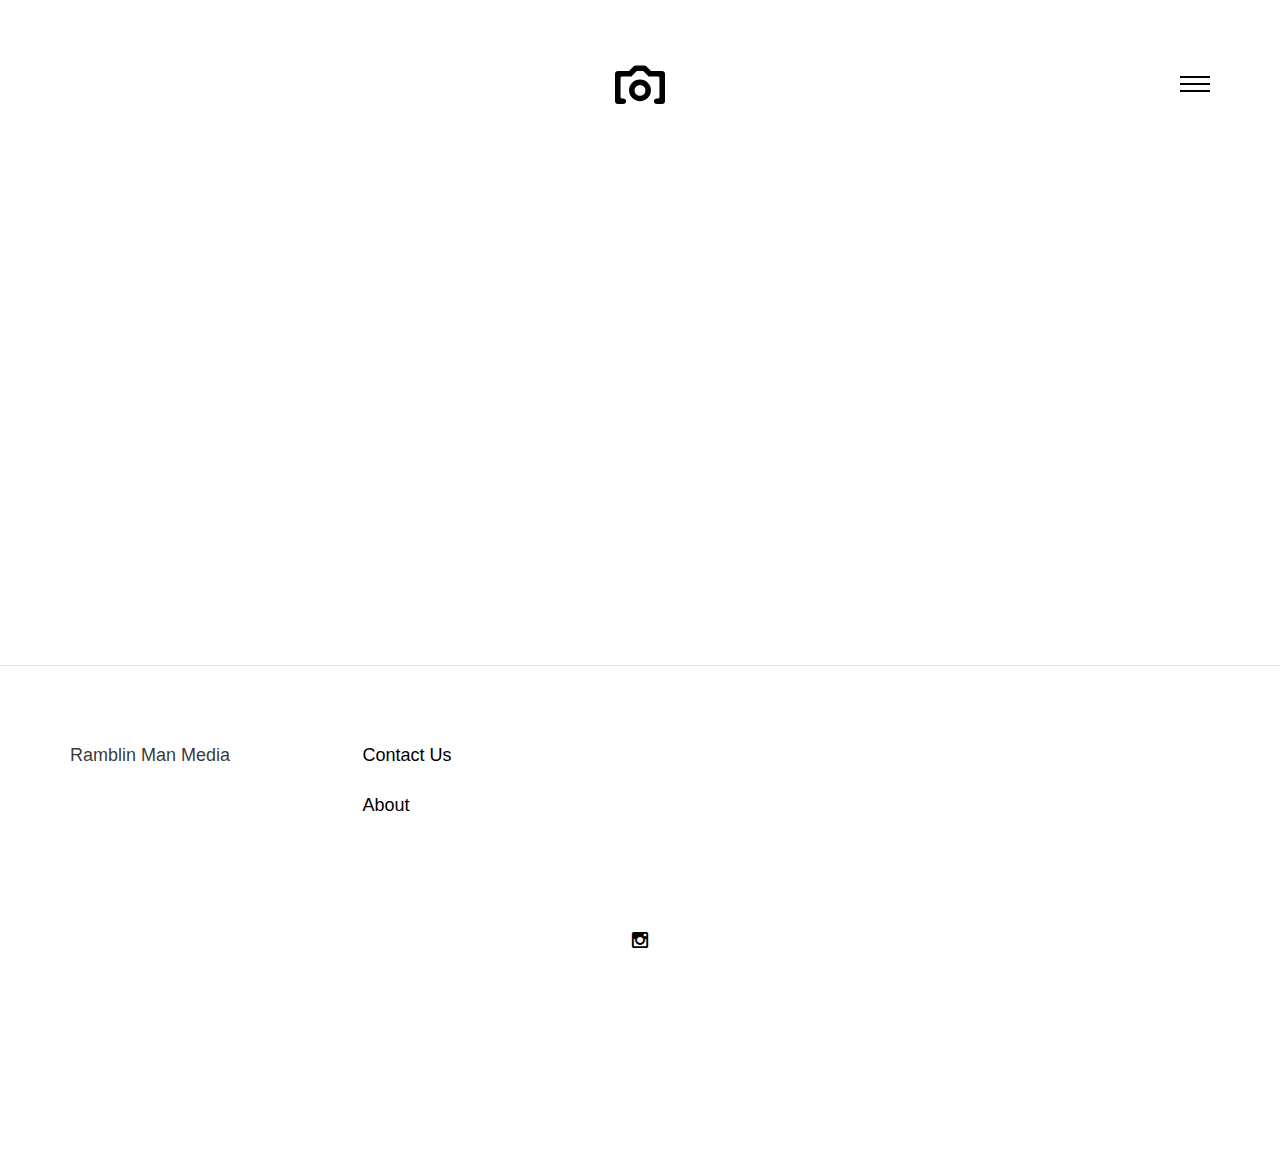
==== commit 02193293: "Update index.html" ====
--- a/index.html
+++ b/index.html
@@ -82,194 +82,354 @@
 						<li>
 							<a href="#">
 								<img src="images/pic1.jpg"/>
-								<div class="desc">
-								</div>
+								<div class="desc"></div>
 							</a>
 						</li>
 						<li>
 							<a href="#">
 								<img src="images/pic2.jpg"/>
-								<div class="desc">
-								</div>
+								<div class="desc"></div>
 							</a>
 						</li>
 						<li>
 							<a href="#">
 								<img src="images/pic3.jpg"/>
-								<div class="desc">
-									
-								</div>
+								<div class="desc"></div>
 							</a>
 						</li>
 						<li>
 							<a href="#">
 								<img src="images/pic4.jpg"/>
-								<div class="desc">
-									
-								</div>
+								<div class="desc"></div>
 							</a>
 						</li>
 						<li>
 							<a href="#">
 								<img src="images/pic5.jpg"/>
-								<div class="desc">
-									
-								</div>
-							</a>
-						</li>
-						<li>
-							<a href="#">
-								<img src="images/pic6.jpg"/>
-								<div class="desc">
-									
-								</div>
+								<div class="desc"></div>
 							</a>
 						</li>
 						<li>
 							<a href="#">
 								<img src="images/pic7.jpg"/>
-								<div class="desc">
-									
-								</div>
-							</a>
-						</li>
-						<li>
-							<a href="#">
-								<img src="images/pic8.jpg"/>
-								<div class="desc">
-									
-								</div>
+								<div class="desc"></div>
 							</a>
 						</li>
 						<li>
 							<a href="#">
 								<img src="images/pic9.jpg"/>
-								<div class="desc">
-									
-								</div>
+								<div class="desc"></div>
 							</a>
 						</li>
 						<li>
 							<a href="#">
 								<img src="images/pic10.jpg"/>
-								<div class="desc">
-									
-								</div>
+								<div class="desc"></div>
 							</a>
 						</li>
 						<li>
 							<a href="#">
 								<img src="images/pic11.jpg"/>
-								<div class="desc">
-									
-								</div>
+								<div class="desc"></div>
 							</a>
 						</li>
 						<li>
 							<a href="#">
 								<img src="images/pic12.jpg"/>
-								<div class="desc">
-									
-								</div>
+								<div class="desc"></div>
 							</a>
 						</li>
 						<li>
 							<a href="#">
 								<img src="images/pic13.jpg"/>
-								<div class="desc">
-									
-								</div>
+								<div class="desc"></div>
 							</a>
 						</li>
 						<li>
 							<a href="#">
 								<img src="images/pic14.jpg"/>
-								<div class="desc">
-									
-								</div>
+								<div class="desc"></div>
 							</a>
 						</li>
 						<li>
 							<a href="#">
 								<img src="images/pic15.jpg"/>
-								<div class="desc">
-									
-								</div>
+								<div class="desc"></div>
 							</a>
 						</li>
 						<li>
 							<a href="#">
 								<img src="images/pic16.jpg"/>
-								<div class="desc">
-									
-								</div>
+								<div class="desc"></div>
 							</a>
 						</li>
 						<li>
 							<a href="#">
 								<img src="images/pic17.jpg"/>
-								<div class="desc">
-									
-								</div>
+								<div class="desc"></div>
 							</a>
 						</li>
 						<li>
 							<a href="#">
 								<img src="images/pic18.jpg"/>
-								<div class="desc">
-									
-								</div>
+								<div class="desc"></div>
 							</a>
 						</li>
 						<li>
 							<a href="#">
 								<img src="images/pic19.jpg"/>
-								<div class="desc">
-									
-								</div>
+								<div class="desc"></div>
 							</a>
 						</li>
 						<li>
 							<a href="#">
 								<img src="images/pic20.jpg"/>
-								<div class="desc">
-									
-								</div>
+								<div class="desc"></div>
 							</a>
 						</li>
 						<li>
 							<a href="#">
 								<img src="images/pic21.jpg"/>
-								<div class="desc">
-									
-								</div>
+								<div class="desc"></div>
 							</a>
 						</li>
 						<li>
 							<a href="#">
 								<img src="images/pic22.jpg"/>
-								<div class="desc">
-									
-								</div>
+								<div class="desc"></div>
 							</a>
 						</li>
 						<li>
 							<a href="#">
 								<img src="images/pic23.jpg"/>
-								<div class="desc">
-									
-								</div>
+								<div class="desc"></div>
 							</a>
 						</li>
 						<li>
 							<a href="#">
 								<img src="images/pic24.jpg"/>
-								<div class="desc">
-									
-								</div>
-							</a>
-						</li>
-					</ul>
+								<div class="desc"></div>
+							</a>
+						</li>
+						<li>
+							<a href="#">
+								<img src="images/pic25.jpg"/>
+								<div class="desc"></div>
+							</a>
+						</li>
+						<li>
+							<a href="#">
+								<img src="images/pic26.jpg"/>
+								<div class="desc"></div>
+							</a>
+						</li>
+						<li>
+							<a href="#">
+								<img src="images/pic27.jpg"/>
+								<div class="desc"></div>
+							</a>
+						</li>
+						<li>
+							<a href="#">
+								<img src="images/pic28.jpg"/>
+								<div class="desc"></div>
+							</a>
+						</li>
+						<li>
+							<a href="#">
+								<img src="images/pic29.jpg"/>
+								<div class="desc"></div>
+							</a>
+						</li>
+						<li>
+							<a href="#">
+								<img src="images/pic30.jpg"/>
+								<div class="desc"></div>
+							</a>
+						</li>
+						<li>
+							<a href="#">
+								<img src="images/pic31.jpg"/>
+								<div class="desc"></div>
+							</a>
+						</li>
+						<li>
+							<a href="#">
+								<img src="images/pic32.jpg"/>
+								<div class="desc"></div>
+							</a>
+						</li>
+						<li>
+							<a href="#">
+								<img src="images/pic33.jpg"/>
+								<div class="desc"></div>
+							</a>
+						</li>
+						<li>
+							<a href="#">
+								<img src="images/pic34.jpg"/>
+								<div class="desc"></div>
+							</a>
+						</li>
+						<li>
+							<a href="#">
+								<img src="images/pic35.jpg"/>
+								<div class="desc"></div>
+							</a>
+						</li>
+						<li>
+							<a href="#">
+								<img src="images/pic36.jpg"/>
+								<div class="desc"></div>
+							</a>
+						</li>
+						<li>
+							<a href="#">
+								<img src="images/pic37.jpg"/>
+								<div class="desc"></div>
+							</a>
+						</li>
+						<li>
+							<a href="#">
+								<img src="images/pic38.jpg"/>
+								<div class="desc"></div>
+							</a>
+						</li>
+						<li>
+							<a href="#">
+								<img src="images/pic39.jpg"/>
+								<div class="desc"></div>
+							</a>
+						</li>
+						<li>
+							<a href="#">
+								<img src="images/pic40.jpg"/>
+								<div class="desc"></div>
+							</a>
+						</li>
+						<li>
+							<a href="#">
+								<img src="images/pic41.jpg"/>
+								<div class="desc"></div>
+							</a>
+						</li>
+						<li>
+							<a href="#">
+								<img src="images/pic42.jpg"/>
+								<div class="desc"></div>
+							</a>
+						</li>
+						<li>
+							<a href="#">
+								<img src="images/pic43.jpg"/>
+								<div class="desc"></div>
+							</a>
+						</li>
+						<li>
+							<a href="#">
+								<img src="images/pic44.jpg"/>
+								<div class="desc"></div>
+							</a>
+						</li>
+						<li>
+							<a href="#">
+								<img src="images/pic45.jpg"/>
+								<div class="desc"></div>
+							</a>
+						</li>
+						<li>
+							<a href="#">
+								<img src="images/pic46.jpg"/>
+								<div class="desc"></div>
+							</a>
+						</li>
+						<li>
+							<a href="#">
+								<img src="images/pic47.jpg"/>
+								<div class="desc"></div>
+							</a>
+						</li>
+						<li>
+							<a href="#">
+								<img src="images/pic50.jpg"/>
+								<div class="desc"></div>
+							</a>
+						</li>
+						<li>
+							<a href="#">
+								<img src="images/pic51.jpg"/>
+								<div class="desc"></div>
+							</a>
+						</li>
+						<li>
+							<a href="#">
+								<img src="images/pic52.jpg"/>
+								<div class="desc"></div>
+							</a>
+						</li>
+						<li>
+							<a href="#">
+								<img src="images/pic54.jpg"/>
+								<div class="desc"></div>
+							</a>
+						</li>
+						<li>
+							<a href="#">
+								<img src="images/pic57.jpg"/>
+								<div class="desc"></div>
+							</a>
+						</li>
+						<li>
+							<a href="#">
+								<img src="images/pic60.jpg"/>
+								<div class="desc"></div>
+							</a>
+						</li>
+						<li>
+							<a href="#">
+								<img src="images/pic61.jpg"/>
+								<div class="desc"></div>
+							</a>
+						</li>
+						<li>
+							<a href="#">
+								<img src="images/pic62.jpg"/>
+								<div class="desc"></div>
+							</a>
+						</li>
+						<li>
+							<a href="#">
+								<img src="images/pic63.jpg"/>
+								<div class="desc"></div>
+							</a>
+						</li>
+						<li>
+							<a href="#">
+								<img src="images/pic64.jpg"/>
+								<div class="desc"></div>
+							</a>
+						</li>
+						<li>
+							<a href="#">
+								<img src="images/pic65.jpg"/>
+								<div class="desc"></div>
+							</a>
+						</li>
+						<li>
+							<a href="#">
+								<img src="images/pic66.jpg"/>
+								<div class="desc"></div>
+							</a>
+						</li>
+						<li>
+							<a href="#">
+								<img src="images/pic67.jpg"/>
+								<div class="desc"></div>
+							</a>
+						</li>
+						
+						</ul>
+					
 				</div>
 			</div>
 		</div>
@@ -277,27 +437,6 @@
 			<div class="container">
 				<div class="row">
 					<div class="col-md-6 col-md-offset-3 text-center animate-box ">
-						<div class="heading-section">
-							<h2>Our Services</h2>
-							<p>Concert photography in the Louisville area.</p>
-						</div>
-					</div>
-				</div>
-				<div class="row">
-					<div class="col-md-4 text-center animate-box">
-						<div class="services">
-							<span><i class="icon-video-camera2"></i></span>
-							<h3>Photography</h3>
-							<p></p>
-						</div>
-					</div>
-					<div class="col-md-4 text-center animate-box">
-						<div class="services">
-							<span><i class="icon-cloud-download"></i></span>
-							<h3>Photo Editing</h3>
-							<p></p>
-						</div>
-					</div>
 					<div class="col-md-4 text-center animate-box">
 					</div>
 				</div>
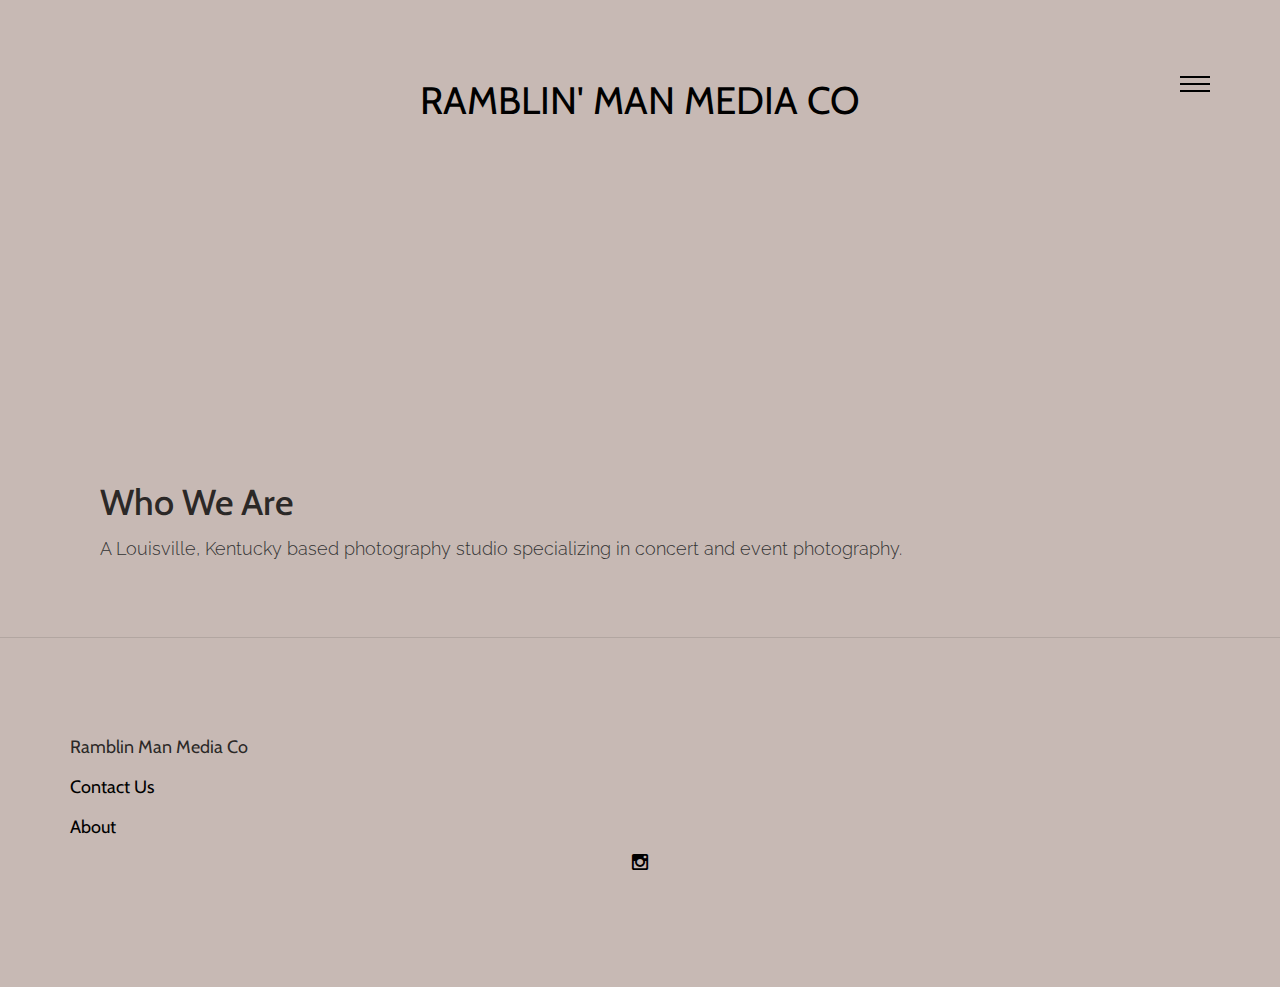
==== commit 65d0f4af: "Add style to website." ====
--- a/index.html
+++ b/index.html
@@ -1,8 +1,4 @@
 <!DOCTYPE html>
-<!--[if lt IE 7]>      <html class="no-js lt-ie9 lt-ie8 lt-ie7"> <![endif]-->
-<!--[if IE 7]>         <html class="no-js lt-ie9 lt-ie8"> <![endif]-->
-<!--[if IE 8]>         <html class="no-js lt-ie9"> <![endif]-->
-<!--[if gt IE 8]><!--> <html class="no-js"> <!--<![endif]-->
 	<head>
 	<meta charset="utf-8">
 	<meta http-equiv="X-UA-Compatible" content="IE=edge">
@@ -15,8 +11,6 @@
 	<!-- Place favicon.ico and apple-touch-icon.png in the root directory -->
 	<link rel="shortcut icon" href="favicon.ico">
 
-	<!-- <link href='https://fonts.googleapis.com/css?family=Roboto:400,100,300,700,900' rel='stylesheet' type='text/css'>
-	<link href="https://fonts.googleapis.com/css?family=Roboto+Slab:300,400,700" rel="stylesheet"> -->
 	
 	<!-- Animate.css -->
 	<link rel="stylesheet" href="css/animate.css">
@@ -59,7 +53,7 @@
 		<header>
 			<div class="container">
 				<div class="fh5co-navbar-brand">
-					<h1 class="text-center"><a class="fh5co-logo" href="index.html"><i class="icon-camera2"></i></a></h1>
+					<h1 class="text-center"><a class="fh5co-logo" href="index.html">Ramblin' Man Media Co</a></h1>
 					<a href="#" class="js-fh5co-nav-toggle fh5co-nav-toggle"><i></i></a>
 				</div>
 			</div>
@@ -68,13 +62,12 @@
 			<div class="container">
 				<div class="row">
 					<div class="col-md-8 col-md-offset-2 animate-box text-center">
-						<h2 class="intro-heading">Ramblin' Man Media Co</h2>
-						<p><span>Concerts Through My Lens</a></span></p>
+						<p class="intro-heading" style="font-size:2.5vw;">Concerts Through My Lens</p>
 					</div>
 				</div>
 			</div>
 		</div>
-		<div id="fh5co-photos-section">
+		<div id="photo-grid">
 			<div class="container">
 				<div id="ri-grid" class="ri-grid animate-box">
 					<img class="ri-loading-image" src="images/loading.gif"/>
@@ -427,41 +420,35 @@
 								<div class="desc"></div>
 							</a>
 						</li>
-						
 						</ul>
 					
 				</div>
 			</div>
 		</div>
-		<div id="fh5co-services-section">
-			<div class="container">
-				<div class="row">
-					<div class="col-md-6 col-md-offset-3 text-center animate-box ">
-					<div class="col-md-4 text-center animate-box">
-					</div>
-				</div>
-			</div>
+		<div class="container" id="intro">
+			<h1>Who We Are</h1>
+			<p>
+			A Louisville, Kentucky based photography studio specializing in concert and event photography. 
+			</p>
 		</div>
+
 		<footer>
 			<div id="footer">
 				<div class="container">
 					<div class="row">
 						<div class="col-md-3">
-							<h3 class="section-title">Ramblin Man Media</h3>
-						</div>
-						
-						<div class="col-md-3">
+							<h3 class="section-title">Ramblin Man Media Co</h3>
 							<h3 class="section-title"><a href="/contact.html">Contact Us</a></h3>
 							<h3 class="section-title"><a href="/about.html">About</a></h3>
 						</div>
-					</div>
 					<div class="row copy-right">
 						<div class="col-md-6 col-md-offset-3 text-center">
 							<p class="fh5co-social-icon">
 						<a href="https://www.instagram.com/ramblinmanmediaco?igsh=eHg2MmQzNDcxNXQz"<i class="icon-instagram"></i></a>
 							</p>
 						</div>
-					</div>
+						</div>
+						</div>
 				</div>
 			</div>
 		</footer>
--- a/css/style.css
+++ b/css/style.css
@@ -5,17 +5,21 @@
   font-weight: normal;
   font-style: normal;
 }
-/* =======================================================
-*
-* 	Template Style 
-*	Edit this section
-*
-* ======================================================= */
+@font-face{
+  font-family: "Raleway";
+  src: url('../fonts/bootstrap/Raleway-VariableFont_wght.ttf');
+}
+
+@font-face{
+  font-family: "Cabin";
+  src: url('../fonts/bootstrap/Cabin-VariableFont_wdth,wght.ttf');
+}
+
 body {
   font-family: "Roboto", Arial, serif;
   line-height: 1.8;
   font-size: 20px;
-  background: #f0f0f0;
+  background: #C7B9B4;
   font-weight: 300;
   overflow-x: hidden;
 }
@@ -30,22 +34,24 @@
   height: 100%;
   width: 100%;
   overflow: hidden;
+  background: #C7B9B4;
 }
 #fh5co-wrapper > div {
   width: 100%;
   height: 100%;
+  background: #C7B9B4;
   overflow-y: hidden;
 }
 
 a {
-  color: #FA7E0A;
+  color: #9F838C;
   -webkit-transition: 0.5s;
   -o-transition: 0.5s;
   transition: 0.5s;
 }
 a:hover {
   text-decoration: underline;
-  color: #FA7E0A;
+  color: #9F838C;
 }
 a:focus, a:active {
   outline: none;
@@ -54,37 +60,20 @@
 p, span {
   margin-bottom: 1.5em;
   font-size: 18px;
-  color: #727272;
   font-weight: 300;
-  font-family: "Roboto", Arial, serif;
+  font-family: "Raleway", Arial, serif;
 }
 
 span {
   font-size: 18px;
-  color: rgba(114, 114, 114, 0.8);
 }
 
 h1, h2, h3, h4, h5, h6 {
   color: rgba(0, 0, 0, 0.8);
-  font-family: "Roboto Slab", Arial, sans-serif;
-  font-weight: 300;
-  margin: 0 0 30px 0;
-}
-
-::-webkit-selection {
-  color: #fcfcfc;
-  background: #b7c2c2;
-}
-
-::-moz-selection {
-  color: #fcfcfc;
-  background: #b7c2c2;
-}
-
-::selection {
-  color: #fcfcfc;
-  background: #b7c2c2;
-}
+  font-family: "Cabin", Arial, sans-serif;
+  font-weight: 500;
+}
+
 
 #fh5co-page {
   position: relative;
@@ -98,7 +87,7 @@
   -ms-transform: scale(1);
   -o-transform: scale(1);
   transform: scale(1);
-  background: #fff;
+  background: #C7B9B4;
 }
 .menu-show #fh5co-page {
   -webkit-transform: scale(0.9);
@@ -116,7 +105,7 @@
   right: 0;
   width: 100%;
   height: 100%;
-  background: rgba(0, 0, 0, 0.8);
+  background: rgba(197, 195, 198, 0.8);
   z-index: 1002;
   text-align: center;
   visibility: hidden;
@@ -261,14 +250,14 @@
   transition: 0.3s;
 }
 .btn.btn-primary {
-  background: #FA7E0A;
+  background: #9F838C;
   color: #fff;
   border: none !important;
   border: 2px solid transparent !important;
 }
 .btn.btn-primary:hover, .btn.btn-primary:active, .btn.btn-primary:focus {
   box-shadow: none;
-  background: #FA7E0A;
+  background: #9F838C;
 }
 .btn:hover, .btn:active, .btn:focus {
   background: #393e46 !important;
@@ -298,7 +287,7 @@
   display: block;
 }
 header .fh5co-navbar-brand .fh5co-logo {
-  font-size: 35px;
+  font-size: 3vw;
   text-transform: uppercase;
   color: #000;
   font-weight: 300;
@@ -432,16 +421,10 @@
   }
 }
 
-#fh5co-photos-section, #fh5co-contact-section,
-#fh5co-services-section, #fh5co-about-section,
-#fh5co-map-section {
+.photo-grid {
   padding-bottom: 5em;
 }
 
-#fh5co-intro-section {
-  margin-bottom: 2em;
-  padding-bottom: 2em;
-}
 
 .intro-heading {
   font-size: 40px;
@@ -464,7 +447,7 @@
   left: 0;
   right: 0;
   text-align: center;
-  background: rgba(250, 126, 10, 0.8);
+  background: rgba(61, 52, 41, 0.8);
   opacity: 0;
   padding-top: 35%;
   -webkit-transition: 0.3s;
@@ -674,6 +657,9 @@
 .form-group {
   margin-bottom: 30px;
 }
+#intro{
+  padding: 5vh;
+}
 
 #map {
   width: 100%;
@@ -723,7 +709,7 @@
 }
 #footer a:hover, #footer a:focus {
   text-decoration: none;
-  color: #FA7E0A;
+  color: #9F838C;
 }
 
 .fh5co-social-icon a {
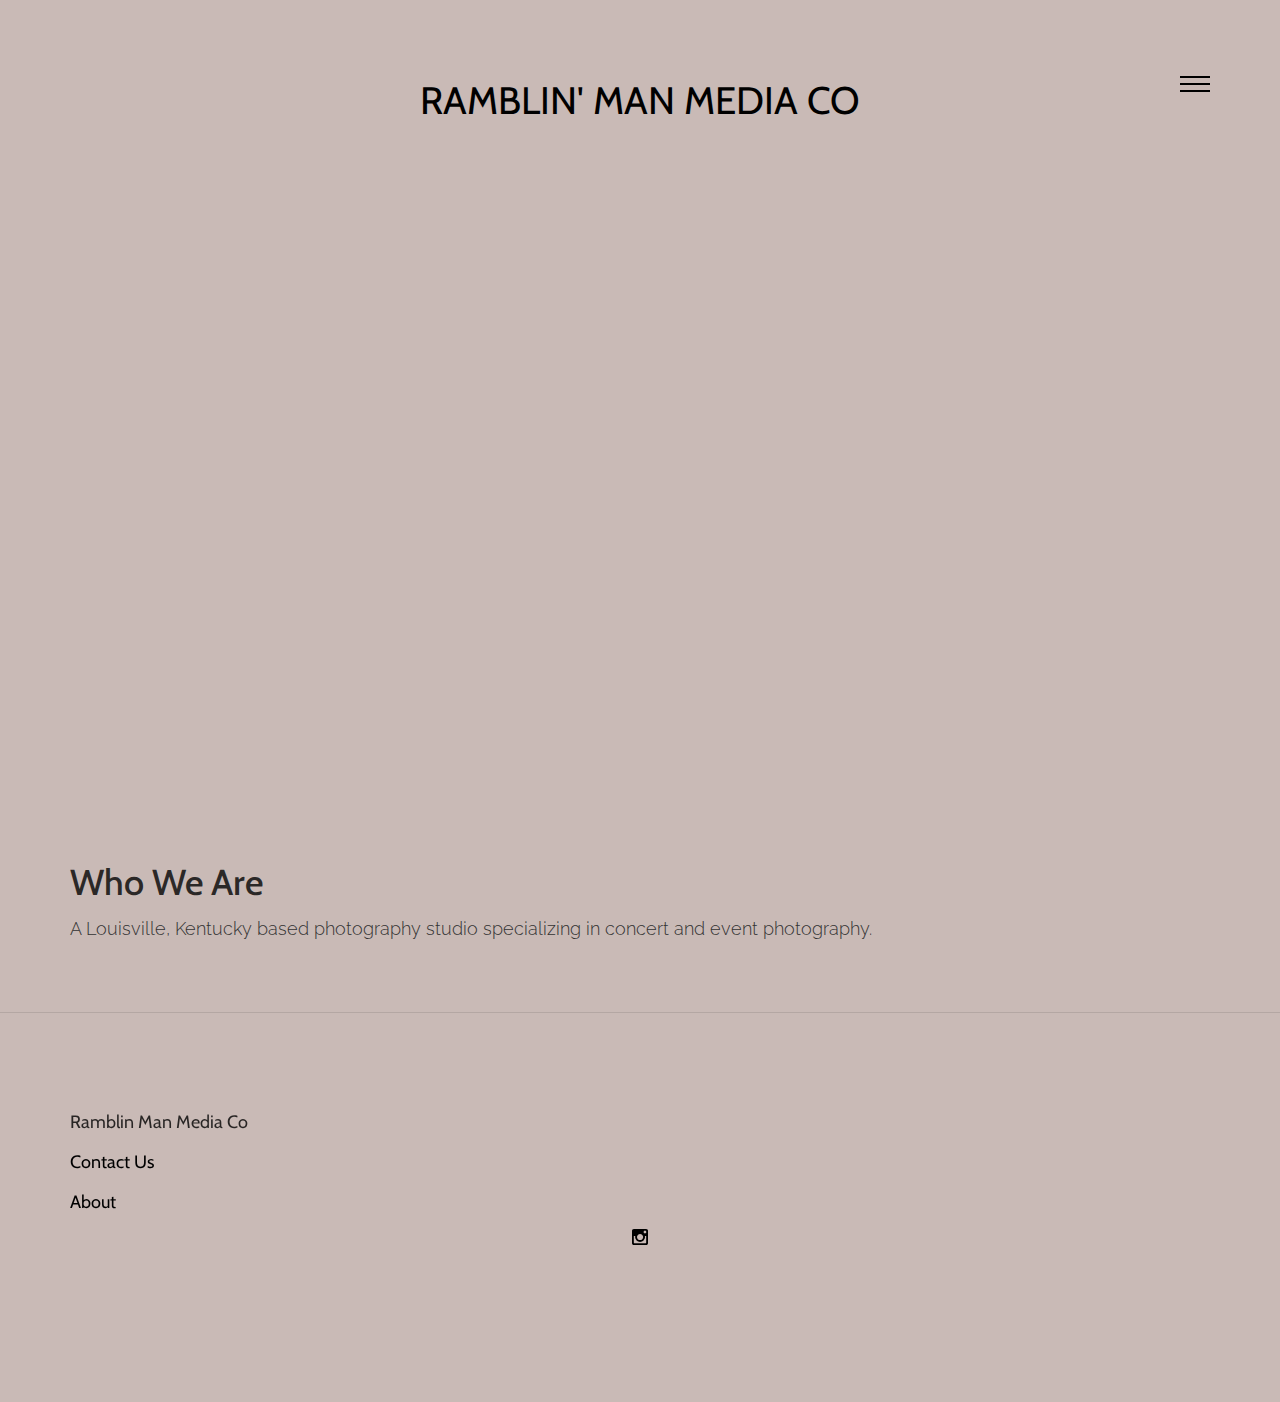
==== commit 099ecce8: "Fix homepage." ====
--- a/index.html
+++ b/index.html
@@ -438,8 +438,8 @@
 					<div class="row">
 						<div class="col-md-3">
 							<h3 class="section-title">Ramblin Man Media Co</h3>
-							<h3 class="section-title"><a href="/contact.html">Contact Us</a></h3>
-							<h3 class="section-title"><a href="/about.html">About</a></h3>
+							<h3 class="section-title"><a href="../contact.html">Contact Us</a></h3>
+							<h3 class="section-title"><a href="../about.html">About</a></h3>
 						</div>
 					<div class="row copy-right">
 						<div class="col-md-6 col-md-offset-3 text-center">
--- a/css/style.css
+++ b/css/style.css
@@ -15,14 +15,27 @@
   src: url('../fonts/bootstrap/Cabin-VariableFont_wdth,wght.ttf');
 }
 
+
+html, body {
+  height: 100%;
+  margin: 0;
+}
+
 body {
+  display: flex;
+  flex-direction: column;
   font-family: "Roboto", Arial, serif;
   line-height: 1.8;
   font-size: 20px;
-  background: #C7B9B4;
+  background: #C1BEBD;
   font-weight: 300;
   overflow-x: hidden;
-}
+  min-height: 100vh;
+}
+
+
+
+
 body.menu-show {
   overflow: hidden;
   position: fixed;
@@ -31,15 +44,15 @@
 }
 
 #fh5co-wrapper {
+  flex: 1;
+  display: flex;
+  flex-direction: column;
+  width: 100%;
+}
+#fh5co-wrapper > div {
+  width: 100%;
   height: 100%;
-  width: 100%;
-  overflow: hidden;
-  background: #C7B9B4;
-}
-#fh5co-wrapper > div {
-  width: 100%;
-  height: 100%;
-  background: #C7B9B4;
+  background: #C1BEBD;
   overflow-y: hidden;
 }
 
@@ -76,7 +89,7 @@
 
 
 #fh5co-page {
-  position: relative;
+  flex: 1;
   -webkit-transition: all 0.8s cubic-bezier(0.175, 0.885, 0.32, 1.275);
   -moz-transition: all 0.8s cubic-bezier(0.175, 0.885, 0.32, 1.275);
   -ms-transition: all 0.8s cubic-bezier(0.175, 0.885, 0.32, 1.275);
@@ -87,7 +100,11 @@
   -ms-transform: scale(1);
   -o-transform: scale(1);
   transform: scale(1);
-  background: #C7B9B4;
+  background: #C9BAB6;
+}
+
+footer {
+  padding: 2em 0;
 }
 .menu-show #fh5co-page {
   -webkit-transform: scale(0.9);
@@ -437,8 +454,26 @@
   }
 }
 
+.ri-grid {
+  display: flex;
+  flex-wrap: wrap;
+  width: 100%;
+  height: auto; 
+  box-sizing: border-box;
+}
+
+.ri-grid ul {
+  display: flex;
+  flex-wrap: wrap;
+  margin: 0;
+  padding: 0; 
+  width: 100%;
+  gap: 20px;
+}
+
 .ri-grid ul li {
-  background: transparent !important;
+  flex: 1 1 calc(33.333% - 20px);
+  box-sizing: border-box;
 }
 .ri-grid ul li a .desc {
   position: absolute;
@@ -480,6 +515,17 @@
   border: 1px solid red;
 }
 
+@media screen and (max-width: 768px) {
+  .ri-grid ul li {
+    flex: 1 1 calc(50% - 20px); /* Two items per row on smaller screens */
+  }
+}
+
+@media screen and (max-width: 480px) {
+  .ri-grid ul li {
+    flex: 1 1 calc(100% - 20px); /* One item per row on very small screens */
+  }
+}
 .grid-photo {
   position: relative;
   width: 100%;
@@ -658,7 +704,7 @@
   margin-bottom: 30px;
 }
 #intro{
-  padding: 5vh;
+  padding-top: 5vh;
 }
 
 #map {
@@ -675,6 +721,8 @@
 #footer {
   border-top: 1px solid rgba(0, 0, 0, 0.1);
   padding: 4em 0;
+  position: sticky;
+  bottom:0; width:100%;
 }
 #footer h3 {
   font-size: 18px;
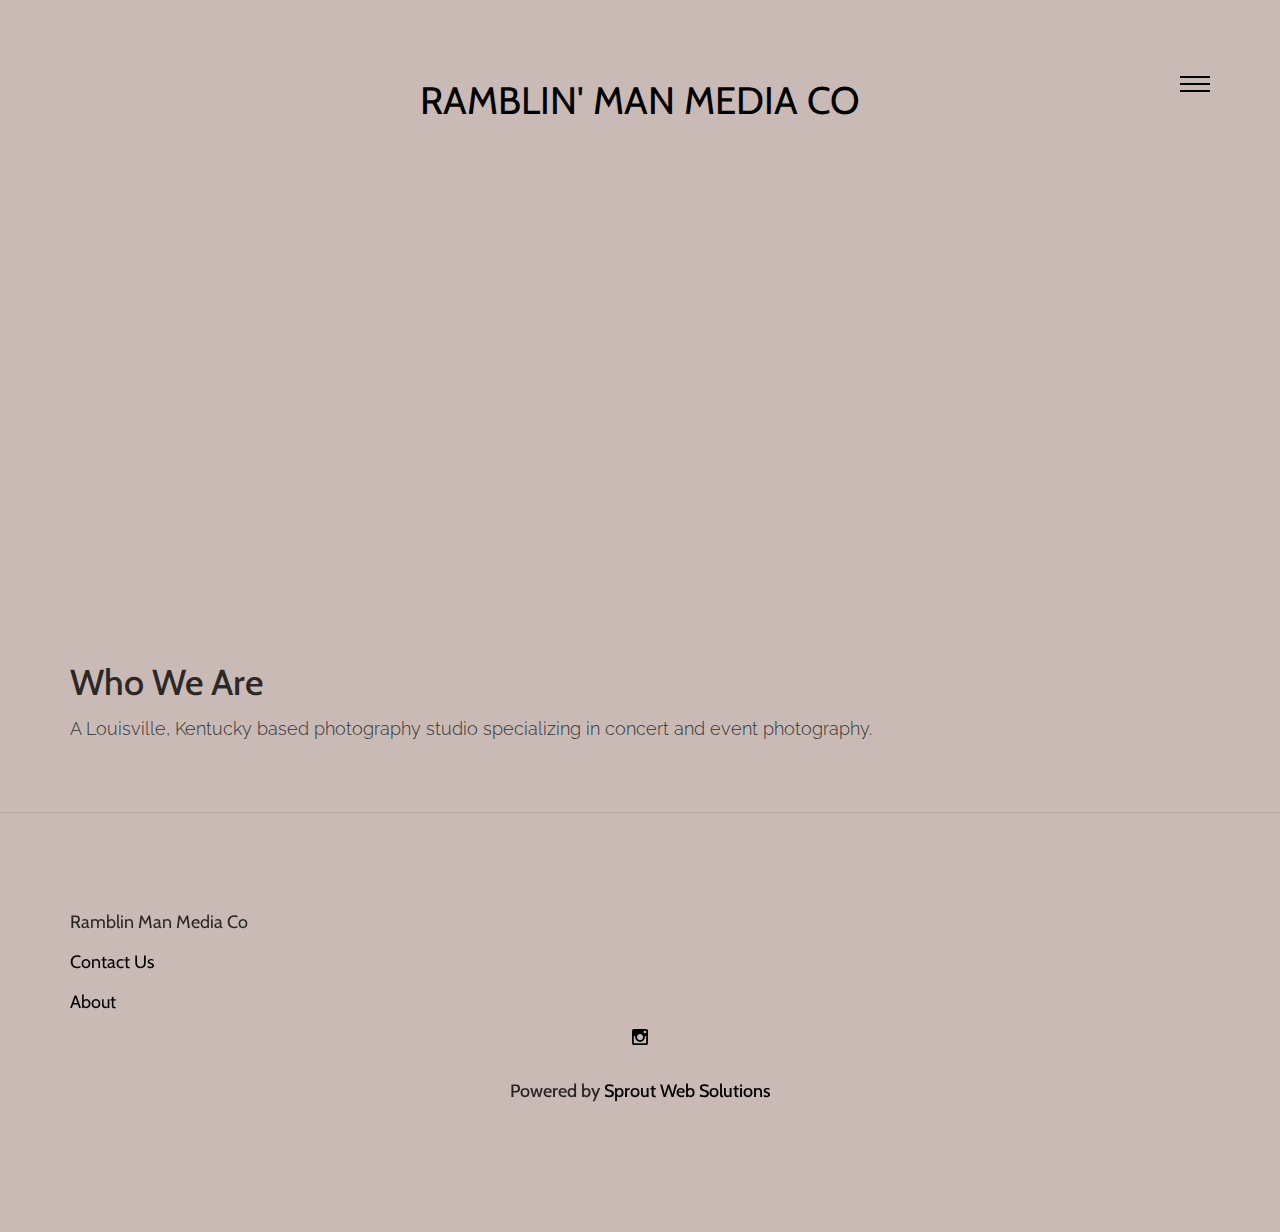
==== commit 0068a55e: "Fix images." ====
--- a/index.html
+++ b/index.html
@@ -67,360 +67,349 @@
 				</div>
 			</div>
 		</div>
-		<div id="photo-grid">
+		<div id="fh5co-photos-section">
 			<div class="container">
 				<div id="ri-grid" class="ri-grid animate-box">
 					<img class="ri-loading-image" src="images/loading.gif"/>
 					<ul>
 						<li>
 							<a href="#">
-								<img src="images/pic1.jpg"/>
-								<div class="desc"></div>
-							</a>
-						</li>
-						<li>
-							<a href="#">
-								<img src="images/pic2.jpg"/>
-								<div class="desc"></div>
-							</a>
-						</li>
-						<li>
-							<a href="#">
-								<img src="images/pic3.jpg"/>
-								<div class="desc"></div>
-							</a>
-						</li>
-						<li>
-							<a href="#">
-								<img src="images/pic4.jpg"/>
-								<div class="desc"></div>
-							</a>
-						</li>
-						<li>
-							<a href="#">
-								<img src="images/pic5.jpg"/>
-								<div class="desc"></div>
-							</a>
-						</li>
-						<li>
-							<a href="#">
-								<img src="images/pic7.jpg"/>
-								<div class="desc"></div>
-							</a>
-						</li>
-						<li>
-							<a href="#">
-								<img src="images/pic9.jpg"/>
-								<div class="desc"></div>
-							</a>
-						</li>
-						<li>
-							<a href="#">
-								<img src="images/pic10.jpg"/>
-								<div class="desc"></div>
-							</a>
-						</li>
-						<li>
-							<a href="#">
-								<img src="images/pic11.jpg"/>
-								<div class="desc"></div>
-							</a>
-						</li>
-						<li>
-							<a href="#">
-								<img src="images/pic12.jpg"/>
-								<div class="desc"></div>
-							</a>
-						</li>
-						<li>
-							<a href="#">
-								<img src="images/pic13.jpg"/>
-								<div class="desc"></div>
-							</a>
-						</li>
-						<li>
-							<a href="#">
-								<img src="images/pic14.jpg"/>
-								<div class="desc"></div>
-							</a>
-						</li>
-						<li>
-							<a href="#">
-								<img src="images/pic15.jpg"/>
-								<div class="desc"></div>
-							</a>
-						</li>
-						<li>
-							<a href="#">
-								<img src="images/pic16.jpg"/>
-								<div class="desc"></div>
-							</a>
-						</li>
-						<li>
-							<a href="#">
-								<img src="images/pic17.jpg"/>
-								<div class="desc"></div>
-							</a>
-						</li>
-						<li>
-							<a href="#">
-								<img src="images/pic18.jpg"/>
-								<div class="desc"></div>
-							</a>
-						</li>
-						<li>
-							<a href="#">
-								<img src="images/pic19.jpg"/>
-								<div class="desc"></div>
-							</a>
-						</li>
-						<li>
-							<a href="#">
-								<img src="images/pic20.jpg"/>
-								<div class="desc"></div>
-							</a>
-						</li>
-						<li>
-							<a href="#">
-								<img src="images/pic21.jpg"/>
-								<div class="desc"></div>
-							</a>
-						</li>
-						<li>
-							<a href="#">
-								<img src="images/pic22.jpg"/>
-								<div class="desc"></div>
-							</a>
-						</li>
-						<li>
-							<a href="#">
-								<img src="images/pic23.jpg"/>
-								<div class="desc"></div>
-							</a>
-						</li>
-						<li>
-							<a href="#">
-								<img src="images/pic24.jpg"/>
-								<div class="desc"></div>
-							</a>
-						</li>
-						<li>
-							<a href="#">
-								<img src="images/pic25.jpg"/>
-								<div class="desc"></div>
-							</a>
-						</li>
-						<li>
-							<a href="#">
-								<img src="images/pic26.jpg"/>
-								<div class="desc"></div>
-							</a>
-						</li>
-						<li>
-							<a href="#">
-								<img src="images/pic27.jpg"/>
-								<div class="desc"></div>
-							</a>
-						</li>
-						<li>
-							<a href="#">
-								<img src="images/pic28.jpg"/>
-								<div class="desc"></div>
-							</a>
-						</li>
-						<li>
-							<a href="#">
-								<img src="images/pic29.jpg"/>
-								<div class="desc"></div>
-							</a>
-						</li>
-						<li>
-							<a href="#">
-								<img src="images/pic30.jpg"/>
-								<div class="desc"></div>
-							</a>
-						</li>
-						<li>
-							<a href="#">
-								<img src="images/pic31.jpg"/>
-								<div class="desc"></div>
-							</a>
-						</li>
-						<li>
-							<a href="#">
-								<img src="images/pic32.jpg"/>
-								<div class="desc"></div>
-							</a>
-						</li>
-						<li>
-							<a href="#">
-								<img src="images/pic33.jpg"/>
-								<div class="desc"></div>
-							</a>
-						</li>
-						<li>
-							<a href="#">
-								<img src="images/pic34.jpg"/>
-								<div class="desc"></div>
-							</a>
-						</li>
-						<li>
-							<a href="#">
-								<img src="images/pic35.jpg"/>
-								<div class="desc"></div>
-							</a>
-						</li>
-						<li>
-							<a href="#">
-								<img src="images/pic36.jpg"/>
-								<div class="desc"></div>
-							</a>
-						</li>
-						<li>
-							<a href="#">
-								<img src="images/pic37.jpg"/>
-								<div class="desc"></div>
-							</a>
-						</li>
-						<li>
-							<a href="#">
-								<img src="images/pic38.jpg"/>
-								<div class="desc"></div>
-							</a>
-						</li>
-						<li>
-							<a href="#">
-								<img src="images/pic39.jpg"/>
-								<div class="desc"></div>
-							</a>
-						</li>
-						<li>
-							<a href="#">
-								<img src="images/pic40.jpg"/>
-								<div class="desc"></div>
-							</a>
-						</li>
-						<li>
-							<a href="#">
-								<img src="images/pic41.jpg"/>
-								<div class="desc"></div>
-							</a>
-						</li>
-						<li>
-							<a href="#">
-								<img src="images/pic42.jpg"/>
-								<div class="desc"></div>
-							</a>
-						</li>
-						<li>
-							<a href="#">
-								<img src="images/pic43.jpg"/>
-								<div class="desc"></div>
-							</a>
-						</li>
-						<li>
-							<a href="#">
-								<img src="images/pic44.jpg"/>
-								<div class="desc"></div>
-							</a>
-						</li>
-						<li>
-							<a href="#">
-								<img src="images/pic45.jpg"/>
-								<div class="desc"></div>
-							</a>
-						</li>
-						<li>
-							<a href="#">
-								<img src="images/pic46.jpg"/>
-								<div class="desc"></div>
-							</a>
-						</li>
-						<li>
-							<a href="#">
-								<img src="images/pic47.jpg"/>
-								<div class="desc"></div>
-							</a>
-						</li>
-						<li>
-							<a href="#">
-								<img src="images/pic50.jpg"/>
-								<div class="desc"></div>
-							</a>
-						</li>
-						<li>
-							<a href="#">
-								<img src="images/pic51.jpg"/>
-								<div class="desc"></div>
-							</a>
-						</li>
-						<li>
-							<a href="#">
-								<img src="images/pic52.jpg"/>
-								<div class="desc"></div>
-							</a>
-						</li>
-						<li>
-							<a href="#">
-								<img src="images/pic54.jpg"/>
-								<div class="desc"></div>
-							</a>
-						</li>
-						<li>
-							<a href="#">
-								<img src="images/pic57.jpg"/>
-								<div class="desc"></div>
-							</a>
-						</li>
-						<li>
-							<a href="#">
-								<img src="images/pic60.jpg"/>
-								<div class="desc"></div>
-							</a>
-						</li>
-						<li>
-							<a href="#">
-								<img src="images/pic61.jpg"/>
-								<div class="desc"></div>
-							</a>
-						</li>
-						<li>
-							<a href="#">
-								<img src="images/pic62.jpg"/>
-								<div class="desc"></div>
-							</a>
-						</li>
-						<li>
-							<a href="#">
-								<img src="images/pic63.jpg"/>
-								<div class="desc"></div>
-							</a>
-						</li>
-						<li>
-							<a href="#">
-								<img src="images/pic64.jpg"/>
-								<div class="desc"></div>
-							</a>
-						</li>
-						<li>
-							<a href="#">
-								<img src="images/pic65.jpg"/>
-								<div class="desc"></div>
-							</a>
-						</li>
-						<li>
-							<a href="#">
-								<img src="images/pic66.jpg"/>
-								<div class="desc"></div>
-							</a>
-						</li>
-						<li>
-							<a href="#">
-								<img src="images/pic67.jpg"/>
-								<div class="desc"></div>
-							</a>
-						</li>
-						</ul>
+								<img src="images/pic1.jpg" />
+								<div class="desc"></div>
+							</a>
+						</li>
+						<li>
+							<a href="#">
+								<img src="images/pic2.jpg" />
+								<div class="desc"></div>
+							</a>
+						</li>
+						<li>
+							<a href="#">
+								<img src="images/pic3.jpg" />
+								<div class="desc"></div>
+							</a>
+						</li>
+						<li>
+							<a href="#">
+								<img src="images/pic4.jpg" />
+								<div class="desc"></div>
+							</a>
+						</li>
+						<li>
+							<a href="#">
+								<img src="images/pic5.jpg" />
+								<div class="desc"></div>
+							</a>
+						</li>
+						<li>
+							<a href="#">
+								<img src="images/pic6.jpg" />
+								<div class="desc"></div>
+							</a>
+						</li>
+						<li>
+							<a href="#">
+								<img src="images/pic7.jpg" />
+								<div class="desc"></div>
+							</a>
+						</li>
+						<li>
+							<a href="#">
+								<img src="images/pic8.jpg" />
+								<div class="desc"></div>
+							</a>
+						</li>
+						<li>
+							<a href="#">
+								<img src="images/pic9.jpg" />
+								<div class="desc"></div>
+							</a>
+						</li>
+						<li>
+							<a href="#">
+								<img src="images/pic10.jpg" />
+								<div class="desc"></div>
+							</a>
+						</li>
+						<li>
+							<a href="#">
+								<img src="images/pic11.jpg" />
+								<div class="desc"></div>
+							</a>
+						</li>
+						<li>
+							<a href="#">
+								<img src="images/pic12.jpg" />
+								<div class="desc"></div>
+							</a>
+						</li>
+						<li>
+							<a href="#">
+								<img src="images/pic13.jpg" />
+								<div class="desc"></div>
+							</a>
+						</li>
+						<li>
+							<a href="#">
+								<img src="images/pic14.jpg" />
+								<div class="desc"></div>
+							</a>
+						</li>
+						<li>
+							<a href="#">
+								<img src="images/pic15.jpg" />
+								<div class="desc"></div>
+							</a>
+						</li>
+						<li>
+							<a href="#">
+								<img src="images/pic16.jpg" />
+								<div class="desc"></div>
+							</a>
+						</li>
+						<li>
+							<a href="#">
+								<img src="images/pic17.jpg" />
+								<div class="desc"></div>
+							</a>
+						</li>
+						<li>
+							<a href="#">
+								<img src="images/pic18.jpg" />
+								<div class="desc"></div>
+							</a>
+						</li>
+						<li>
+							<a href="#">
+								<img src="images/pic19.jpg" />
+								<div class="desc"></div>
+							</a>
+						</li>
+						<li>
+							<a href="#">
+								<img src="images/pic20.jpg" />
+								<div class="desc"></div>
+							</a>
+						</li>
+						<li>
+							<a href="#">
+								<img src="images/pic21.jpg" />
+								<div class="desc"></div>
+							</a>
+						</li>
+						<li>
+							<a href="#">
+								<img src="images/pic22.jpg" />
+								<div class="desc"></div>
+							</a>
+						</li>
+						<li>
+							<a href="#">
+								<img src="images/pic23.jpg" />
+								<div class="desc"></div>
+							</a>
+						</li>
+						<li>
+							<a href="#">
+								<img src="images/pic24.jpg" />
+								<div class="desc"></div>
+							</a>
+						</li>
+						<li>
+							<a href="#">
+								<img src="images/pic25.jpg" />
+								<div class="desc"></div>
+							</a>
+						</li>
+						<li>
+							<a href="#">
+								<img src="images/pic26.jpg" />
+								<div class="desc"></div>
+							</a>
+						</li>
+						<li>
+							<a href="#">
+								<img src="images/pic27.jpg" />
+								<div class="desc"></div>
+							</a>
+						</li>
+						<li>
+							<a href="#">
+								<img src="images/pic28.jpg" />
+								<div class="desc"></div>
+							</a>
+						</li>
+						<li>
+							<a href="#">
+								<img src="images/pic29.jpg" />
+								<div class="desc"></div>
+							</a>
+						</li>
+						<li>
+							<a href="#">
+								<img src="images/pic30.jpg" />
+								<div class="desc"></div>
+							</a>
+						</li>
+						<li>
+							<a href="#">
+								<img src="images/pic31.jpg" />
+								<div class="desc"></div>
+							</a>
+						</li>
+						<li>
+							<a href="#">
+								<img src="images/pic32.jpg" />
+								<div class="desc"></div>
+							</a>
+						</li>
+						<li>
+							<a href="#">
+								<img src="images/pic33.jpg" />
+								<div class="desc"></div>
+							</a>
+						</li>
+						<li>
+							<a href="#">
+								<img src="images/pic34.jpg" />
+								<div class="desc"></div>
+							</a>
+						</li>
+						<li>
+							<a href="#">
+								<img src="images/pic35.jpg" />
+								<div class="desc"></div>
+							</a>
+						</li>
+						<li>
+							<a href="#">
+								<img src="images/pic36.jpg" />
+								<div class="desc"></div>
+							</a>
+						</li>
+						<li>
+							<a href="#">
+								<img src="images/pic37.jpg" />
+								<div class="desc"></div>
+							</a>
+						</li>
+						<li>
+							<a href="#">
+								<img src="images/pic38.jpg" />
+								<div class="desc"></div>
+							</a>
+						</li>
+						<li>
+							<a href="#">
+								<img src="images/pic39.jpg" />
+								<div class="desc"></div>
+							</a>
+						</li>
+						<li>
+							<a href="#">
+								<img src="images/pic40.jpg" />
+								<div class="desc"></div>
+							</a>
+						</li>
+						<li>
+							<a href="#">
+								<img src="images/pic41.jpg" />
+								<div class="desc"></div>
+							</a>
+						</li>
+						<li>
+							<a href="#">
+								<img src="images/pic42.jpg" />
+								<div class="desc"></div>
+							</a>
+						</li>
+						<li>
+							<a href="#">
+								<img src="images/pic43.jpg" />
+								<div class="desc"></div>
+							</a>
+						</li>
+						<li>
+							<a href="#">
+								<img src="images/pic44.jpg" />
+								<div class="desc"></div>
+							</a>
+						</li>
+						<li>
+							<a href="#">
+								<img src="images/pic45.jpg" />
+								<div class="desc"></div>
+							</a>
+						</li>
+						<li>
+							<a href="#">
+								<img src="images/pic46.jpg" />
+								<div class="desc"></div>
+							</a>
+						</li>
+						<li>
+							<a href="#">
+								<img src="images/pic47.jpg" />
+								<div class="desc"></div>
+							</a>
+						</li>
+						<li>
+							<a href="#">
+								<img src="images/pic48.jpg" />
+								<div class="desc"></div>
+							</a>
+						</li>
+						<li>
+							<a href="#">
+								<img src="images/pic49.jpg" />
+								<div class="desc"></div>
+							</a>
+						</li>
+						<li>
+							<a href="#">
+								<img src="images/pic50.jpg" />
+								<div class="desc"></div>
+							</a>
+						</li>
+						<li>
+							<a href="#">
+								<img src="images/pic51.jpg" />
+								<div class="desc"></div>
+							</a>
+						</li>
+						<li>
+							<a href="#">
+								<img src="images/pic52.jpg" />
+								<div class="desc"></div>
+							</a>
+						</li>
+						<li>
+							<a href="#">
+								<img src="images/pic53.jpg" />
+								<div class="desc"></div>
+							</a>
+						</li>
+						<li>
+							<a href="#">
+								<img src="images/pic54.jpg" />
+								<div class="desc"></div>
+							</a>
+						</li>
+						<li>
+							<a href="#">
+								<img src="images/pic55.jpg" />
+								<div class="desc"></div>
+							</a>
+						</li>
+						<li>
+							<a href="#">
+								<img src="images/pic56.jpg" />
+								<div class="desc"></div>
+							</a>
+						</li>
+					</ul>
+					
 					
 				</div>
 			</div>
@@ -446,8 +435,11 @@
 							<p class="fh5co-social-icon">
 						<a href="https://www.instagram.com/ramblinmanmediaco?igsh=eHg2MmQzNDcxNXQz"<i class="icon-instagram"></i></a>
 							</p>
+							<h4 class="section-title"> Powered by <a href="https://www.sproutlabs.co">Sprout Web Solutions</a></h4>
 						</div>
+
 						</div>
+
 						</div>
 				</div>
 			</div>
--- a/css/animatedresponsiveImagegrid.css
+++ b/css/animatedresponsiveImagegrid.css
@@ -41,7 +41,7 @@
 	overflow: hidden;
 	background: #000;
 	/*height: 250px;*/
-	/*background-size: cover;*/
+	background-size: cover;
 	
 }
 
--- a/css/style.css
+++ b/css/style.css
@@ -32,7 +32,6 @@
   overflow-x: hidden;
   min-height: 100vh;
 }
-
 
 
 
@@ -454,26 +453,21 @@
   }
 }
 
-.ri-grid {
-  display: flex;
-  flex-wrap: wrap;
-  width: 100%;
-  height: auto; 
-  box-sizing: border-box;
-}
-
-.ri-grid ul {
-  display: flex;
-  flex-wrap: wrap;
-  margin: 0;
-  padding: 0; 
-  width: 100%;
-  gap: 20px;
-}
+
+#fh5co-photos-section, #fh5co-contact-section,
+#fh5co-services-section, #fh5co-about-section,
+#fh5co-map-section {
+  padding-bottom: 5em;
+}
+
+#fh5co-intro-section {
+  margin-bottom: 2em;
+  padding-bottom: 2em;
+}
+
 
 .ri-grid ul li {
-  flex: 1 1 calc(33.333% - 20px);
-  box-sizing: border-box;
+  background: transparent !important;
 }
 .ri-grid ul li a .desc {
   position: absolute;
@@ -515,17 +509,7 @@
   border: 1px solid red;
 }
 
-@media screen and (max-width: 768px) {
-  .ri-grid ul li {
-    flex: 1 1 calc(50% - 20px); /* Two items per row on smaller screens */
-  }
-}
-
-@media screen and (max-width: 480px) {
-  .ri-grid ul li {
-    flex: 1 1 calc(100% - 20px); /* One item per row on very small screens */
-  }
-}
+
 .grid-photo {
   position: relative;
   width: 100%;
